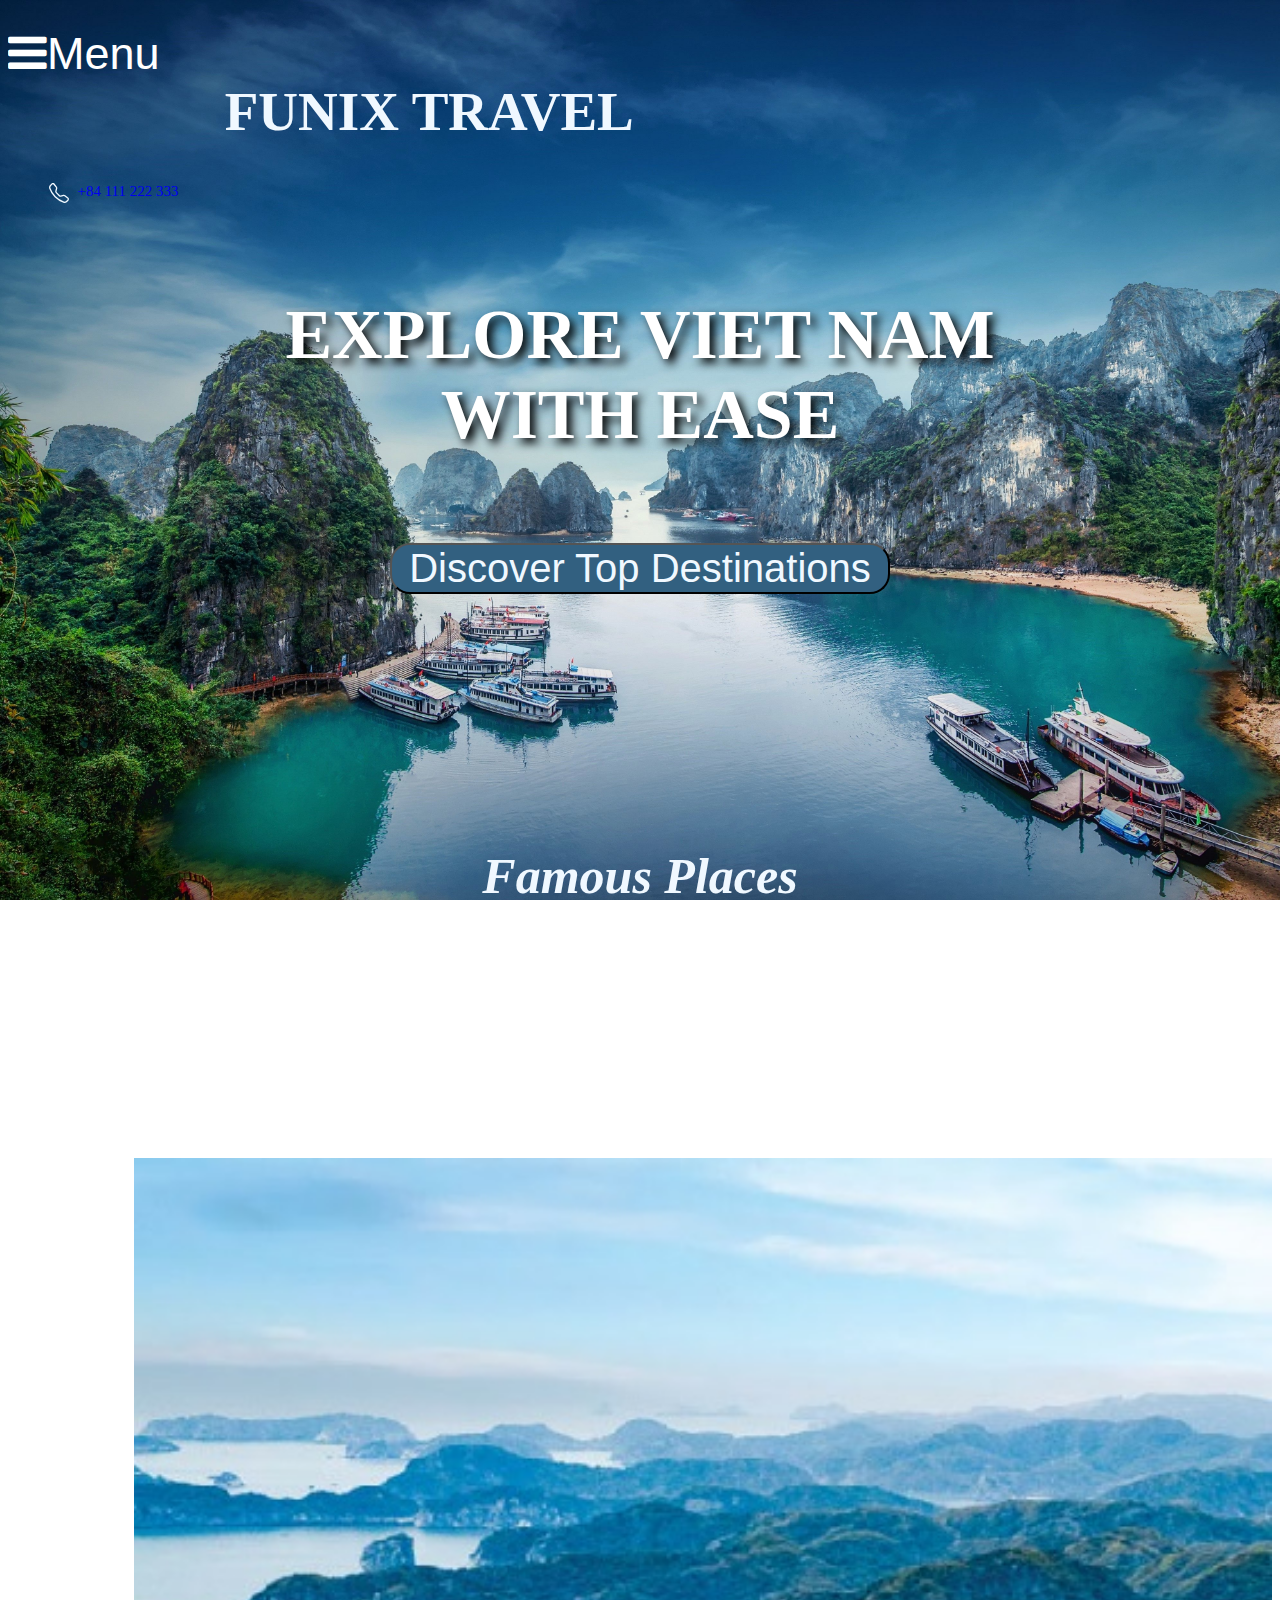
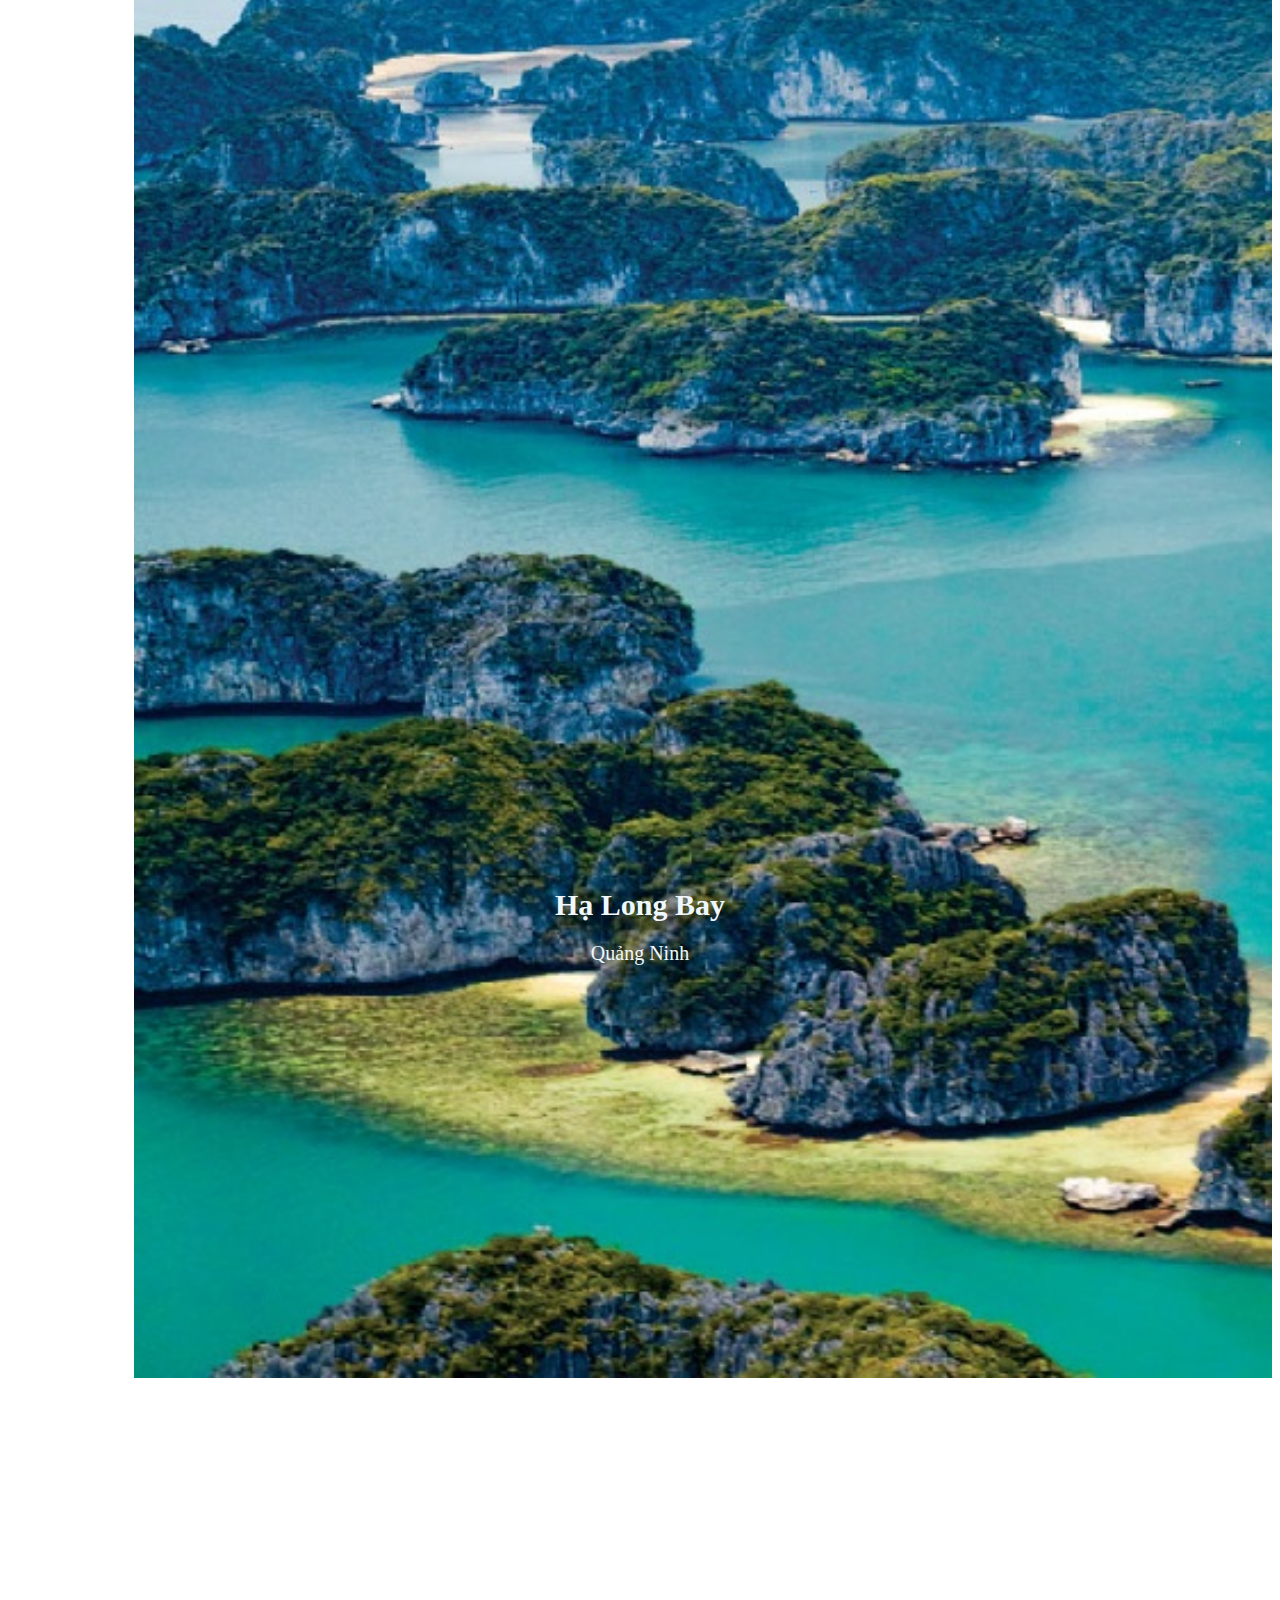
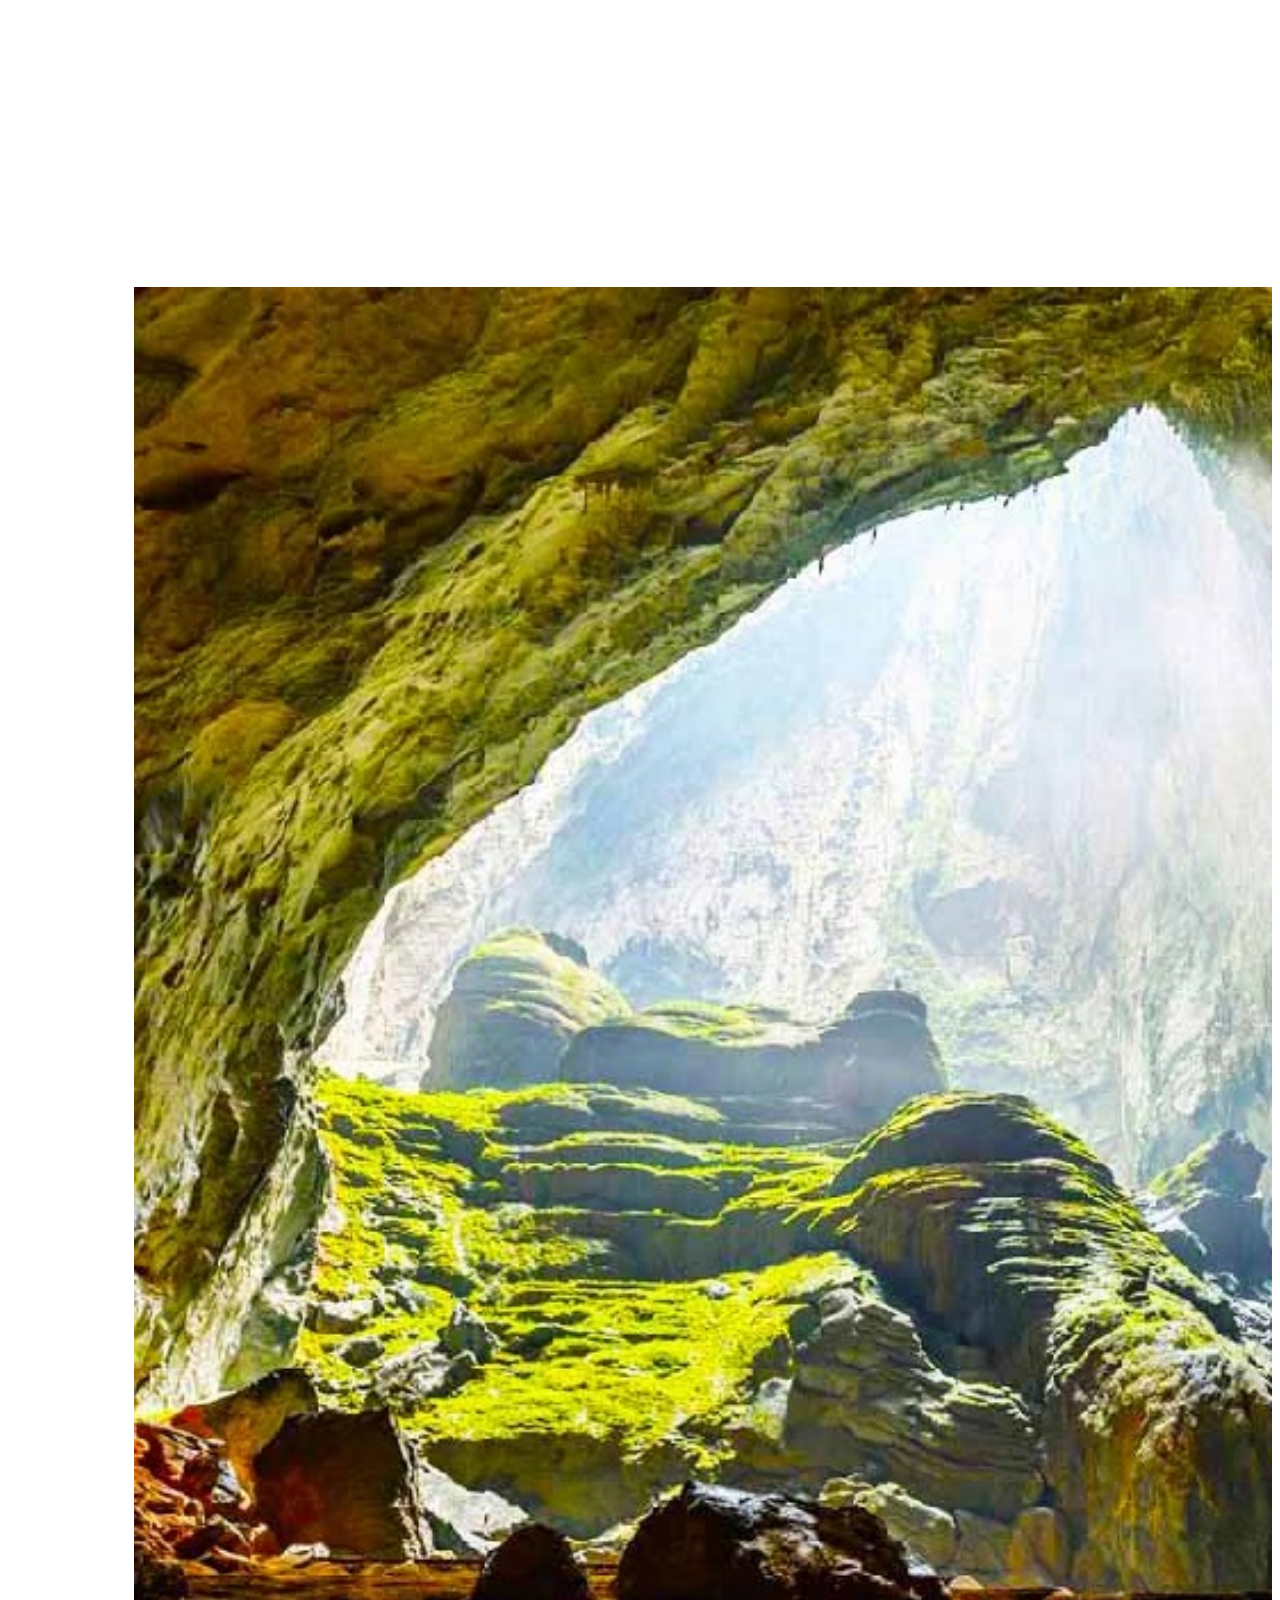
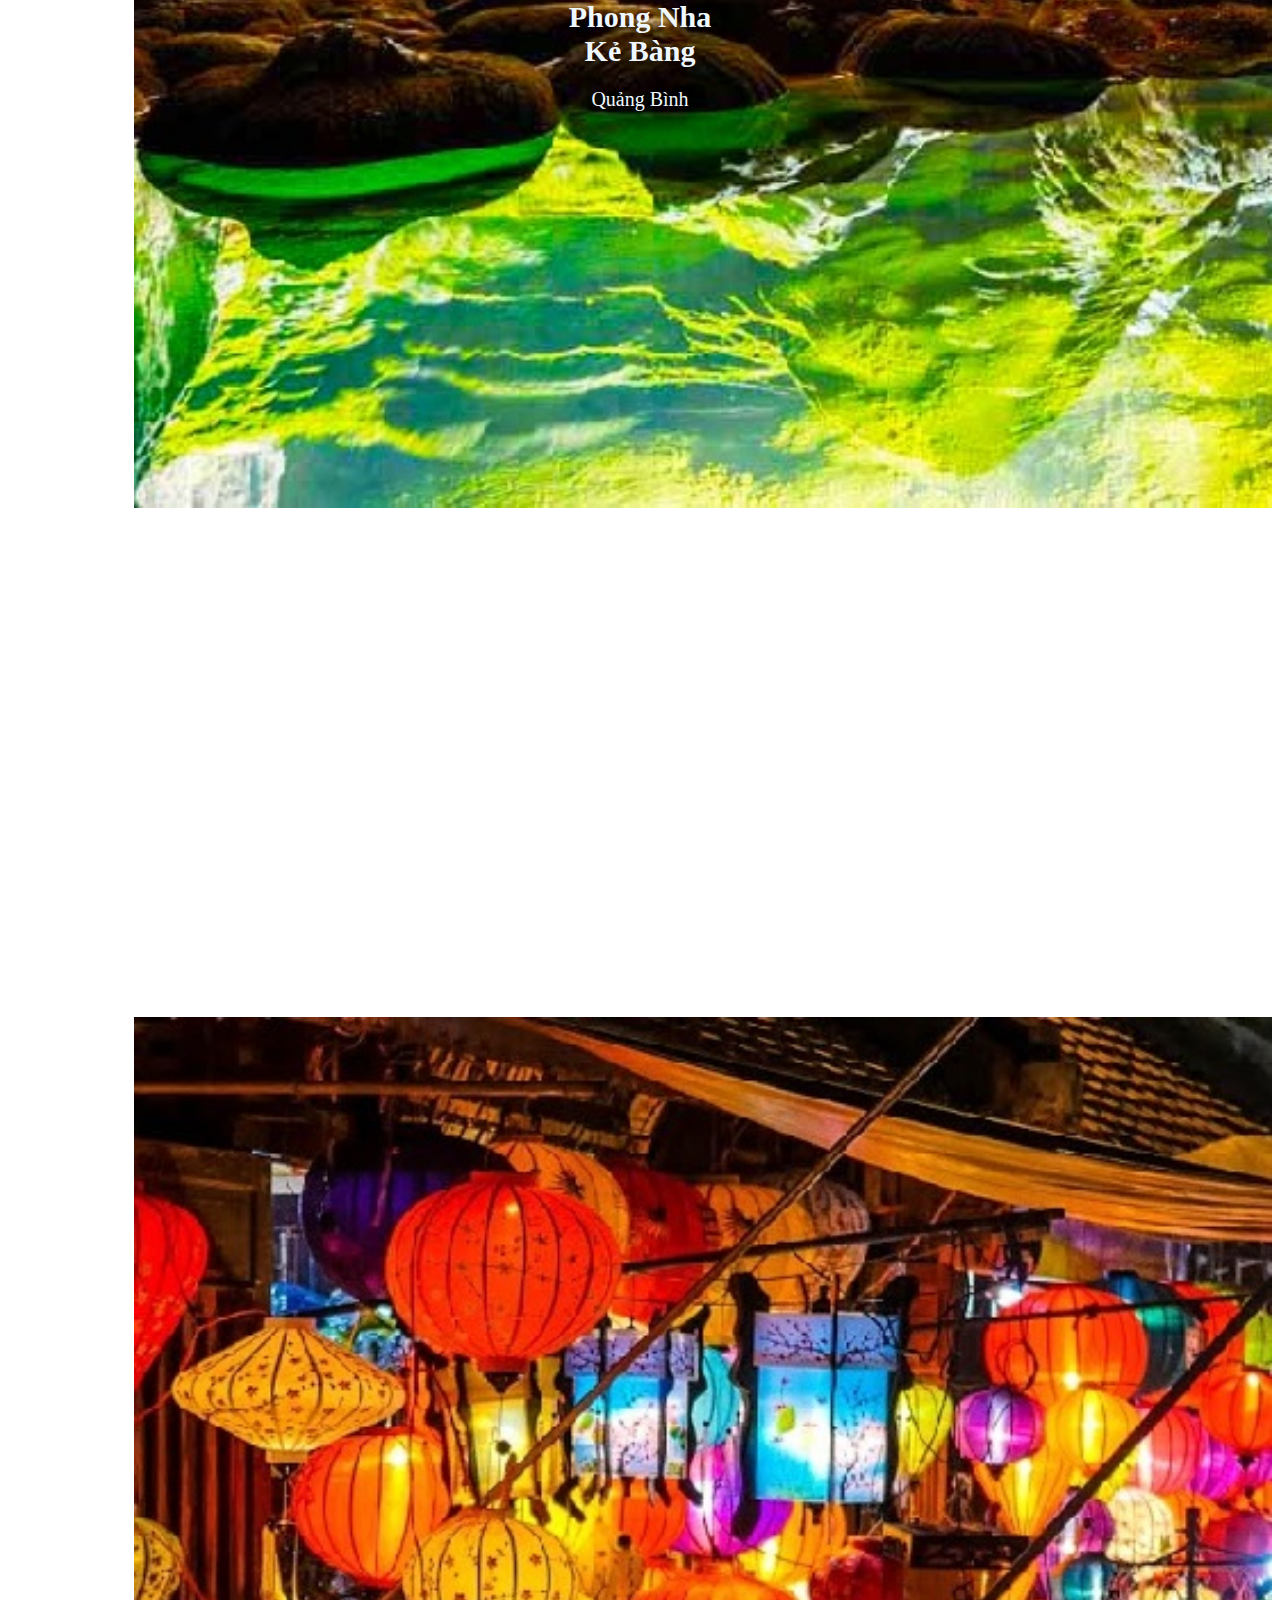
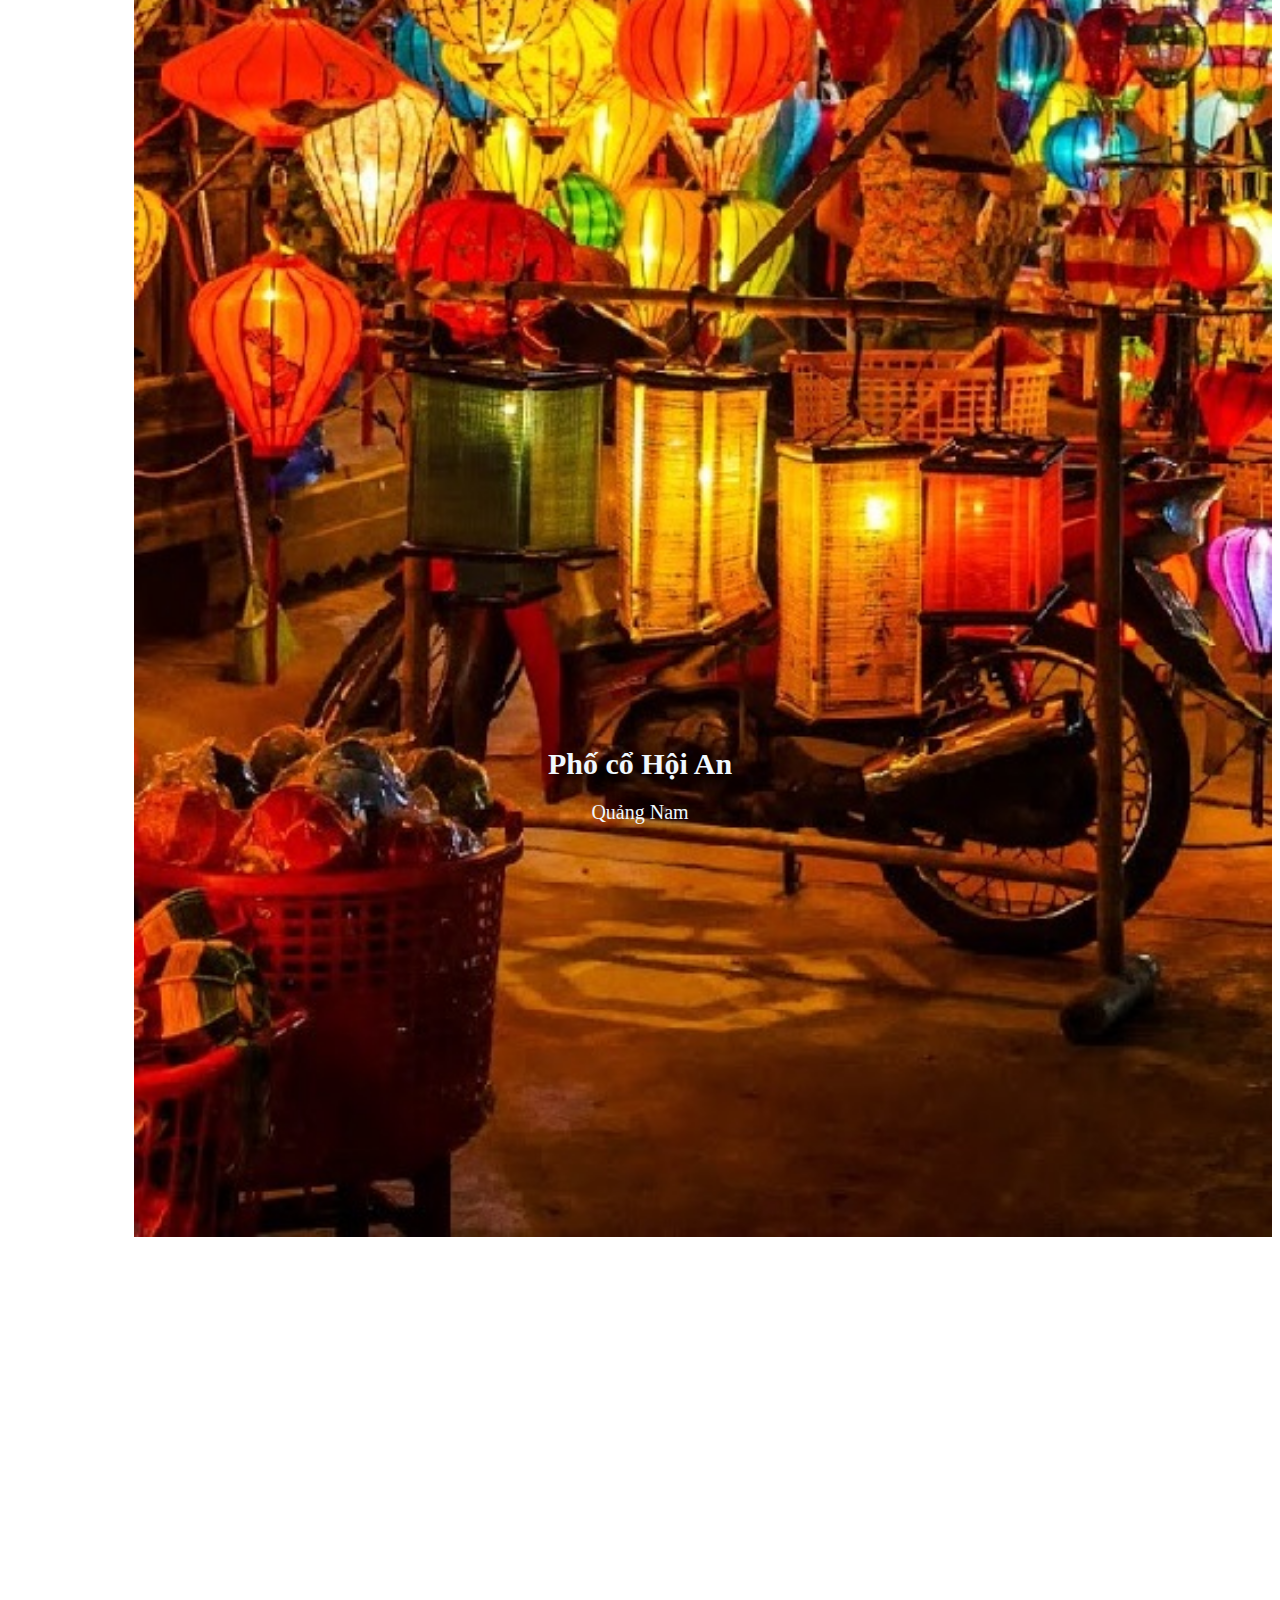
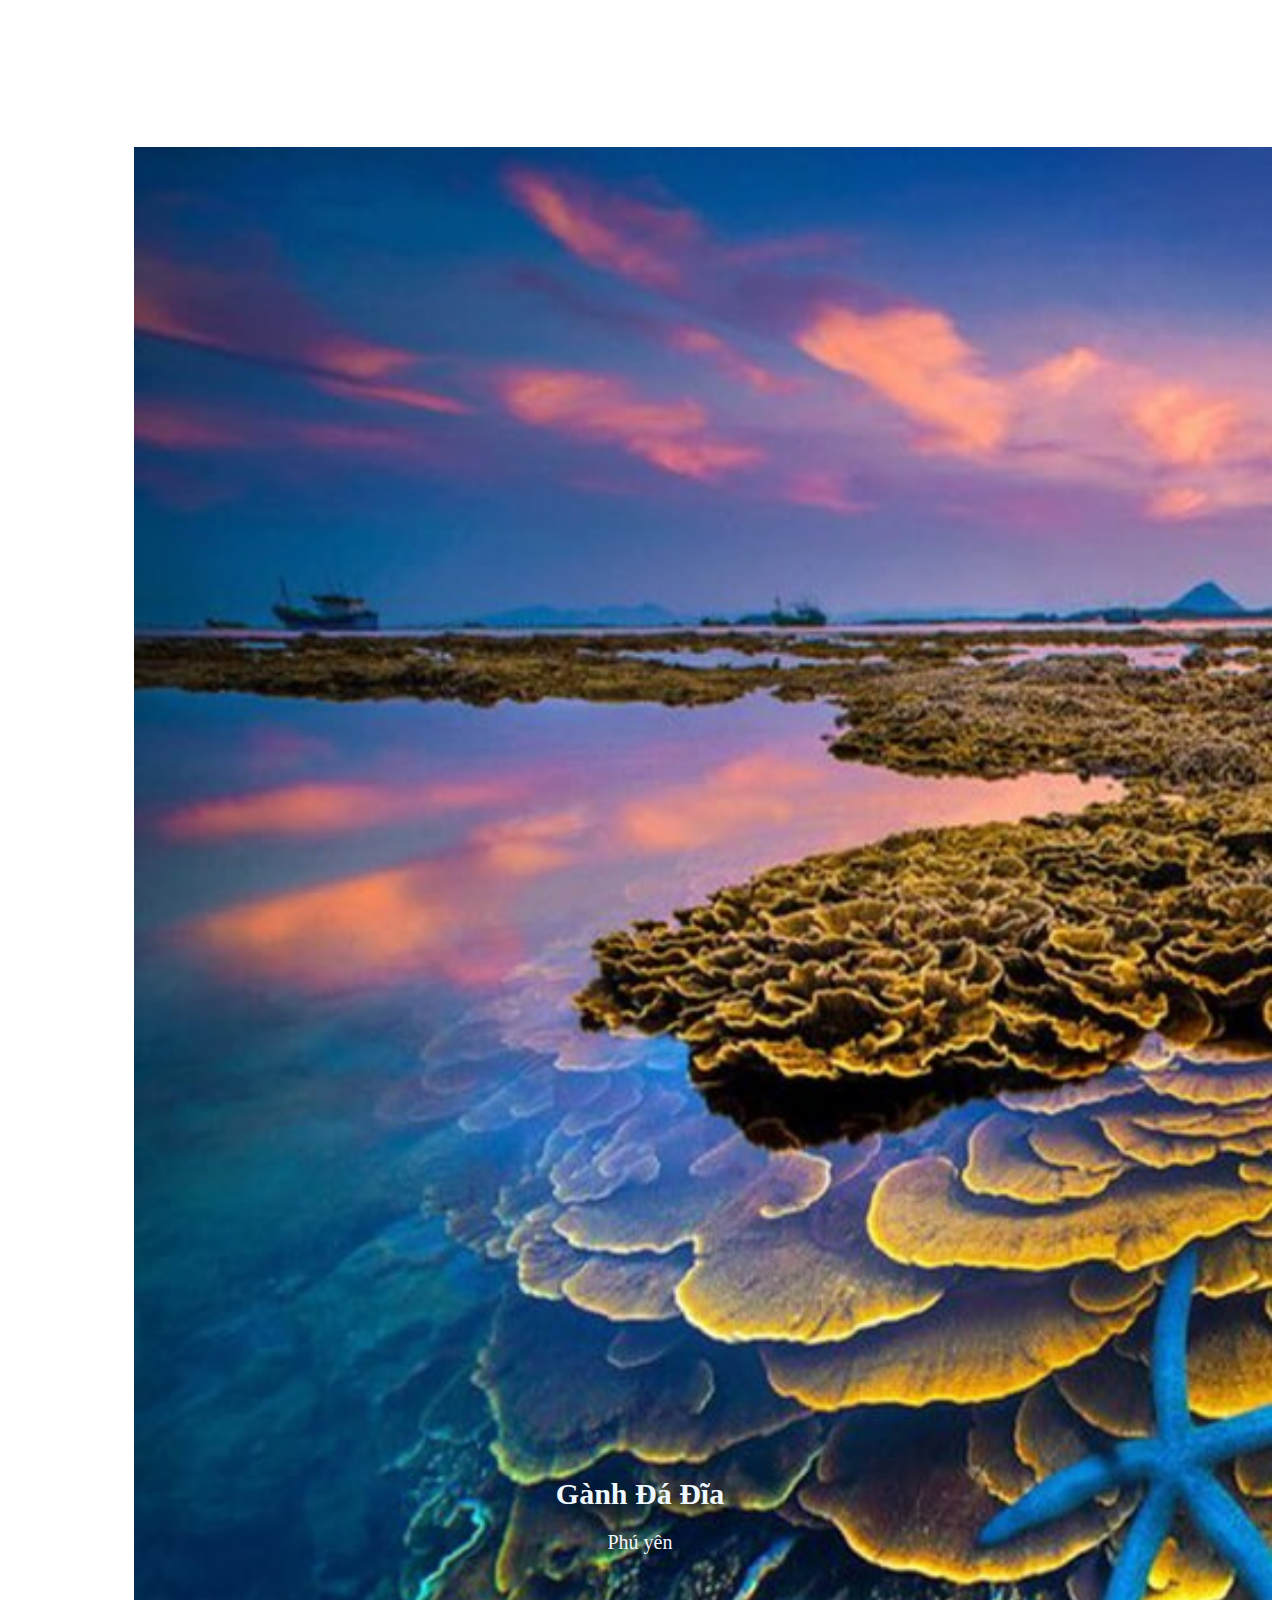
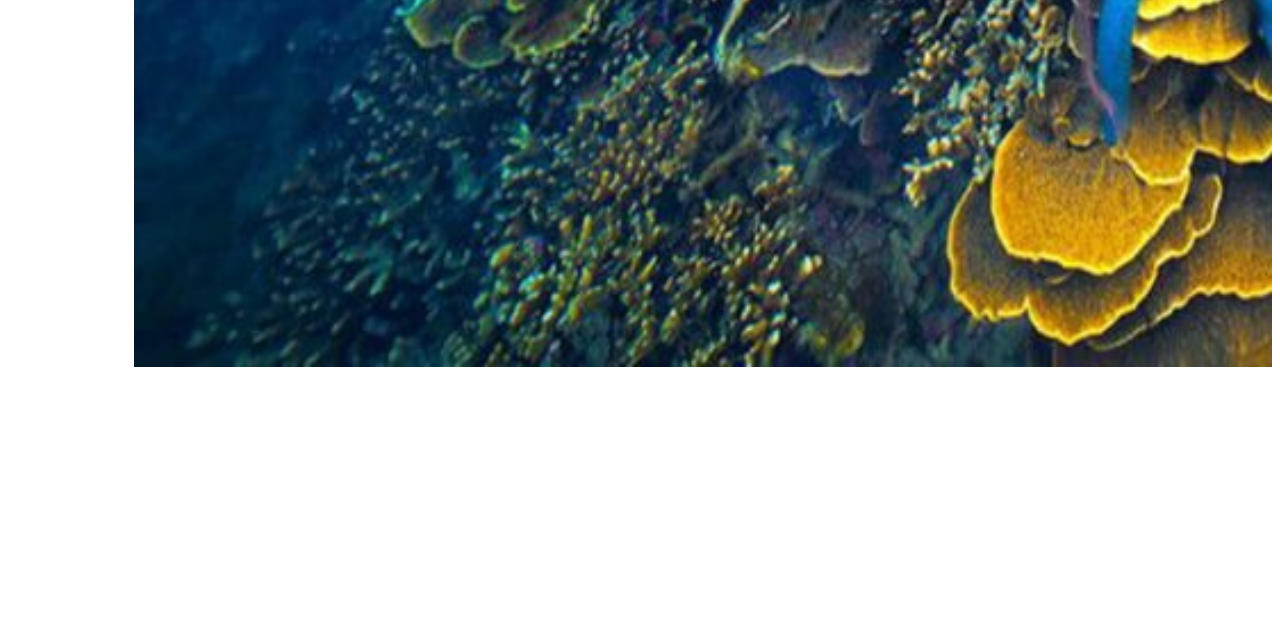
==== index.html @ 1f288186 "upload code to website" ====
<!DOCTYPE html>
<html lang="en">
<head>
    <meta charset="UTF-8">
    <meta http-equiv="X-UA-Compatible" content="IE=edge">
    <meta name="viewport" content="width=device-width, initial-scale=1.0">
    <title>Travel in Viet Nam</title>
    <!--Bootstrap-->
    <link href="https://cdn.jsdelivr.net/npm/bootstrap@5.1.3/dist/css/bootstrap.min.css" rel="stylesheet" integrity="sha384-1BmE4kWBq78iYhFldvKuhfTAU6auU8tT94WrHftjDbrCEXSU1oBoqyl2QvZ6jIW3" crossorigin="anonymous">
    <!--CSS file-->
    <link rel="stylesheet" href="css/Desktop.css">
    <link rel="stylesheet" href="css/Tablet.css">
    <link rel="stylesheet" href="css/Mobile.css">
    <!-- Add icon library -->
    <link rel="stylesheet" href="https://cdnjs.cloudflare.com/ajax/libs/font-awesome/4.7.0/css/font-awesome.min.css">
</head>
<body>
    <nav>
        <div class="row">
            <div class="col-2">
                <div class="dropdown">
                    <button onclick="myFunction()" class="dropbtn"><i class="fa fa-bars"></i>Menu</button>
                    <div id="myDropdown" class="dropdown-content">
                        <a href="#">home</a>
                        <a href="SignUp.html">sign up</a>
                        <a href="LogIn.html">log in</a>
                        <a href="OurService.html">our services</a>
                        <a href="#">our tour</a>
                    </div>
                </div>
            </div>
            <div class="col-8 nav_col">
                <h2>funix travel</h2>
            </div>
            <div class="col-2 nav_col">
                <a href="#">
                    <svg xmlns="http://www.w3.org/2000/svg" class="bi bi-telephone" id="tele-icon" viewBox="0 0 16 16">
                        <path d="M3.654 1.328a.678.678 0 0 0-1.015-.063L1.605 2.3c-.483.484-.661 1.169-.45 1.77a17.568 17.568 0 0 0 4.168 6.608 17.569 17.569 0 0 0 6.608 4.168c.601.211 1.286.033 1.77-.45l1.034-1.034a.678.678 0 0 0-.063-1.015l-2.307-1.794a.678.678 0 0 0-.58-.122l-2.19.547a1.745 1.745 0 0 1-1.657-.459L5.482 8.062a1.745 1.745 0 0 1-.46-1.657l.548-2.19a.678.678 0 0 0-.122-.58L3.654 1.328zM1.884.511a1.745 1.745 0 0 1 2.612.163L6.29 2.98c.329.423.445.974.315 1.494l-.547 2.19a.678.678 0 0 0 .178.643l2.457 2.457a.678.678 0 0 0 .644.178l2.189-.547a1.745 1.745 0 0 1 1.494.315l2.306 1.794c.829.645.905 1.87.163 2.611l-1.034 1.034c-.74.74-1.846 1.065-2.877.702a18.634 18.634 0 0 1-7.01-4.42 18.634 18.634 0 0 1-4.42-7.009c-.362-1.03-.037-2.137.703-2.877L1.885.511z"/>
                    </svg>
                </a>
                <span id="sdt"><a href="#">+84 111 222 333</a></span>
            </div>
        </div>
    </nav>
    <main>
        <h1>Explore Viet Nam<br>with ease</h1>
        <a href="TravelPlace.html" style="text-decoration: none;"><button>Discover Top Destinations</button></a>
    </main>
    <footer>
        <h3>Famous Places</h3>
        <div class="row">
            <div class="famous-place col-md-6 col-lg-3">
                <img class="f-img" src="/image/Ha Long bay.jpg" alt="Ha long img">
                <div class="famous-location">
                    <p class="location-txt1">Hạ Long Bay</p>
                    <p class="location-txt2">Quảng Ninh</p>
                    <a href="#"><button class="location-btn">SHOW TRIP</button></a>
                </div>
            </div>
            <div class="famous-place col-md-6 col-lg-3">
                <img class="f-img" src="/image/Phong Nha-Ke Bang.jpg" alt="Phong Nha Ke bang img">
                <div class="famous-location">
                    <p class="location-txt1">Phong Nha<br>Kẻ Bàng</p>
                    <p class="location-txt2">Quảng Bình</p>
                    <a href="#"><button class="location-btn">SHOW TRIP</button></a>
                </div>
            </div>
            <div class="famous-place col-md-6 col-lg-3">
                <img class="f-img" src="/image/Hoi An ancient town.jpg" alt="hoi an img">
                <div class="famous-location">
                    <p class="location-txt1">Phố cổ Hội An</p>
                    <p class="location-txt2">Quảng Nam</p>
                    <a href="#"><button class="location-btn">SHOW TRIP</button></a>
                </div>
            </div>
            <div class="famous-place col-md-6 col-lg-3">
                <img class="f-img" src="/image/Phu Yen.jpg" alt="phu yen img">
                <div class="famous-location">
                    <p class="location-txt1">Gành Đá Đĩa</p>
                    <p class="location-txt2">Phú yên</p>
                    <a href="#"><button class="location-btn">SHOW TRIP</button></a>
                </div>
            </div>  
        </div>
    </footer>
    
    <!--Dropdown-->
    <script>
        /* When the user clicks on the button, 
        toggle between hiding and showing the dropdown content */
        function myFunction() {
          document.getElementById("myDropdown").classList.toggle("show");
        }
        
        // Close the dropdown if the user clicks outside of it
        window.onclick = function(event) {
          if (!event.target.matches('.dropbtn')) {
            var dropdowns = document.getElementsByClassName("dropdown-content");
            var i;
            for (i = 0; i < dropdowns.length; i++) {
              var openDropdown = dropdowns[i];
              if (openDropdown.classList.contains('show')) {
                openDropdown.classList.remove('show');
              }
            }
          }
        }
    
    </script>
    <!--bootstrap-->
    <script src="https://cdn.jsdelivr.net/npm/bootstrap@5.1.3/dist/js/bootstrap.bundle.min.js" integrity="sha384-ka7Sk0Gln4gmtz2MlQnikT1wXgYsOg+OMhuP+IlRH9sENBO0LRn5q+8nbTov4+1p" crossorigin="anonymous"></script>
    <script src="https://cdn.jsdelivr.net/npm/@popperjs/core@2.10.2/dist/umd/popper.min.js" integrity="sha384-7+zCNj/IqJ95wo16oMtfsKbZ9ccEh31eOz1HGyDuCQ6wgnyJNSYdrPa03rtR1zdB" crossorigin="anonymous"></script>
    <script src="https://cdn.jsdelivr.net/npm/bootstrap@5.1.3/dist/js/bootstrap.min.js" integrity="sha384-QJHtvGhmr9XOIpI6YVutG+2QOK9T+ZnN4kzFN1RtK3zEFEIsxhlmWl5/YESvpZ13" crossorigin="anonymous"></script>
</body>
</html>
---- css/Desktop.css ----
@media  (min-width:992px) {
    .dropbtn {
        background-color: transparent;
        color: white;
        padding: 0;
        font-size: 45px;
        border: none;
        cursor: pointer;
        position: static;
        overflow: auto;
    }
    .dropdown-content {
        display: none;
        position: static;
        background-color: transparent;
        min-width: 200px;
        overflow: auto;
        box-shadow: 0px 8px 16px 0px rgba(0,0,0,0.2);
        z-index: 1;
    }
    .dropbtn:hover, .dropbtn:focus {
        background-color: #326080;
    }
      
    .dropdown-content a {
        color: aliceblue;
        padding: 0;
        text-decoration:none;
        display: block;
    }
    .dropdown {
        position: relative;
        top: 20px;
    }
    .dropdown a:hover {background-color: #326080;}
    .dropdown a {
        text-transform: uppercase;
        font-size: 30px;
    }
    .show {display: block;}

    nav h2 {
        color: aliceblue;
        text-transform: uppercase;
        font-weight: bold;
        text-align: center;
        margin-bottom: 0;
        margin-top: 20px;
        font-size: 55px;
    }
    #tele-icon {
        fill: aliceblue;
        width: 20px; 
        height: 20px;
        position: absolute;
        top: 40px;
        right: 150px;
    }
    .nav_col a {
        text-decoration: none;

    }
    #sdt {
        font-size: 15px;
        position: absolute;
        right: 40px;
        top: 40px
    }
    main h1 {
        color: white;
        text-transform: uppercase;
        text-align: center;
        text-shadow: 5px 5px 10px black;
        margin: 12% auto 7% auto;
        font-size: 70px;
    }
    main button {
        display: block;
        margin: 0 auto 20% auto;
        color: aliceblue;
        background-color: #326080;
        border-radius: 20px;
        width: 500px;
        height: auto;
        font-size: 40px;
    }
    footer h3 {
        color: aliceblue;
        text-align: center;
        font-size: 50px;
        font-style: oblique;
        margin-bottom: 0;
    }
    .f-img {
        width: 90%;
        margin: 15% 5%;
        padding: 5%;
        transition: transform 1s;
    }
    .famous-place {
        position: relative;
    }
    .famous-location {
        position: absolute;
        top: 70%;
        left: 50%;
        transform: translate(-50%, -50%);
    }
    .location-txt1 {
        color: aliceblue;
        font-size: 30px ;
        text-shadow: 10px 10px 20px black;  
        text-align: center;  
        margin-bottom: 10%;
        font-weight: bold;
    }
    .location-txt2 {
        color: aliceblue;
        font-size: 20px;
        text-shadow: 10px 10px 20px black;
        text-align: center;
    }
    .location-btn {
        display: block;
        margin: 0 auto;
        color: aliceblue;
        background-color: #326080;
        border-radius: 20px;
        font-size: 20px;
        visibility: hidden;
    }
    .famous-place:hover .f-img {
        transform: scale(1.2);
    }
    .famous-place:hover .famous-location{
        position:absolute;
        top:50%;
    }
    .famous-place:hover .famous-location .location-txt1 {
        font-size: 35px ;
    }
    .famous-place:hover .famous-location .location-txt2 {
        font-size: 25px ;
    }
    .famous-place:hover .famous-location a .location-btn {
        visibility: visible;
    }
}
---- css/Tablet.css ----
@media screen and (max-width: 991px) and (min-width: 768px){
    .dropbtn {
        background-color: transparent;
        color: white;
        padding: 0;
        font-size: 35px;
        border: none;
        cursor: pointer;
        position: static;
        overflow: auto;
    }
    .dropdown-content {
        display: none;
        position: static;
        background-color: transparent;
        min-width: 200px;
        overflow: auto;
        box-shadow: 0px 8px 16px 0px rgba(0,0,0,0.2);
        z-index: 1;
    }
    .dropbtn:hover, .dropbtn:focus {
        background-color: #326080;
    }
      
    .dropdown-content a {
        color: aliceblue;
        padding: 0;
        text-decoration:none;
        display: block;
    }
    .dropdown {
        position: relative;
        top: 20px;
    }
    .dropdown a:hover {background-color: #326080;}
    .dropdown a {
        text-transform: uppercase;
        font-size: 3vw;
    }
    .show {display: block;}

    nav h2 {
        color: aliceblue;
        text-transform: uppercase;
        font-weight: bold;
        text-align: center;
        margin-bottom: 0;
        margin-top: 20px;
        font-size: 45px;
    }
    #tele-icon {
        fill: aliceblue;
        width: 25px; 
        height: 25px;
        position: absolute;
        right:30%;
        top: 35px;
    }
    #sdt {  
        visibility: hidden;
    }
    main h1 {
        color: white;
        text-transform: uppercase;
        text-align: center;
        text-shadow: 5px 5px 10px black;
        margin: 15% auto 5% auto;
        font-size: 60px;
    }
    main button {
        display: block;
        margin: 0 auto 20% auto;
        color: aliceblue;
        background-color: #326080;
        border-radius: 20px;
        width: 400px;
        height: auto;
        font-size: 30px;
    }
    footer h3 {
        color: aliceblue;
        text-align: center;
        font-size: 40px;
        font-style: oblique;
        margin-bottom: 0;
    }
    .f-img {
        width: 80%;
        margin: 15% 10%;
        padding: 5%;
        transition: transform 1s;
    }
     .f-img:hover{
        transform: scale(1.2);
    }
    .famous-place {
        position: relative;
    }
    .famous-location {
        position: absolute;
        top: 70%;
        left: 50%;
        transform: translate(-50%, -50%);
    }
    .location-txt1 {
        color: aliceblue;
        font-size: 3vw;
        text-shadow: 5px 5px 10px black;  
        text-align: center;  
        margin-bottom: 7%;
    }
    .location-txt2 {
        color: aliceblue;
        font-size: 2vw;
        text-shadow: 5px 5px 10px black;
        text-align: center;
    }
    .location-btn {
        display: block;
        margin: 0 auto;
        color: aliceblue;
        background-color: #326080;
        border-radius: 20px;
        font-size: 2vw;
        opacity: 0.5;
    }
    .famous-location:hover button{
        opacity: 1;
    }
}
---- css/Mobile.css ----
.col-1 {width: 8.33%;}
    .col-2 {width: 16.66%;}
    .col-3 {width: 25%;}
    .col-4 {width: 33.33%;}
    .col-5 {width: 41.66%;}
    .col-6 {width: 50%;}
    .col-7 {width: 58.33%;}
    .col-8 {width: 66.66%;}
    .col-9 {width: 75%;}
    .col-10 {width: 83.33%;}
    .col-11 {width: 91.66%;}
    .col-12 {width: 100%;}

body {
    background-image: url("/image/Vietnamese\ Landscape.jpg");
    background-repeat: no-repeat;
    background-attachment: fixed;
    background-size:cover;
    min-width: 350px;
}
nav div {
    padding: 0 !important;
    margin: 0 !important;
}
    
.nav_col {
    position: relative;
}
  /*Mobile*/
@media screen and (max-width: 767px) {
    .dropbtn {
        background-color: transparent;
        color: white;
        padding: 0;
        font-size: 4vw;
        border: none;
        cursor: pointer;
        position: static;
        overflow: auto;
    }
    .dropdown-content {
        display: none;
        position: static;
        background-color: transparent;
        min-width: 200px;
        overflow: auto;
        box-shadow: 0px 8px 16px 0px rgba(0,0,0,0.2);
        z-index: 1;
    }
    .dropbtn:hover, .dropbtn:focus {
        background-color: #326080;
    }
      
    .dropdown-content a {
        color: aliceblue;
        padding: 0;
        text-decoration:none;
        display: block;
    }
    .dropdown {
        position: relative;
        top: 10px;
    }
    .dropdown a:hover {background-color: #326080;}
    .dropdown a {
        text-transform: uppercase;
        font-size: 3vw;
    }
    .show {display: block;}

    nav h2 {
        color: aliceblue;
        text-transform: uppercase;
        font-weight: bold;
        text-align: center;
        margin-bottom: 0;
        margin-top: 10px;
        font-size: 5vw;
    }
    #tele-icon {
        fill: aliceblue;
        width: 4vw; 
        height: 4vw;
        position: absolute;
        right:30%;
        top: 18px;
    }
    #sdt {  
        visibility: hidden;
    }
    main h1 {
        color: white;
        text-transform: uppercase;
        text-align: center;
        text-shadow: 5px 5px 10px black;
        margin: 10% auto 5% auto;
        font-size: 9vw;
    }
    main button {
        display: block;
        margin: 0 auto 20% auto;
        color: aliceblue;
        background-color: #326080;
        border-radius: 20px;
        width: 50%;
        height: auto;
        font-size: 4vw;
    }
    footer h3 {
        color: aliceblue;
        text-align: center;
        font-size: 4vw;
        font-style: oblique;
        margin-bottom: 0;
    }
    .f-img {
        width: 80%;
        margin: 5% 10%;
        padding: 5%;
        transition: transform 1s;
    }
     .f-img:hover{
        transform: scale(1.2);
    }
    .famous-place {
        position: relative;
    }
    .famous-location {
        position: absolute;
        top: 70%;
        left: 50%;
        transform: translate(-50%, -50%);
    }
    .location-txt1 {
        color: aliceblue;
        font-size: 6vw;
        text-shadow: 5px 5px 10px black;  
        text-align: center;  
        margin-bottom: 7%;
    }
    .location-txt2 {
        color: aliceblue;
        font-size: 4vw;
        text-shadow: 5px 5px 10px black;
        text-align: center;
    }
    .location-btn {
        display: block;
        margin: 0 auto;
        color: aliceblue;
        background-color: #326080;
        border-radius: 20px;
        font-size: 5vw;
        opacity: 0.5;
    }
    .location-btn:hover {
        opacity: 1;
    } 
}
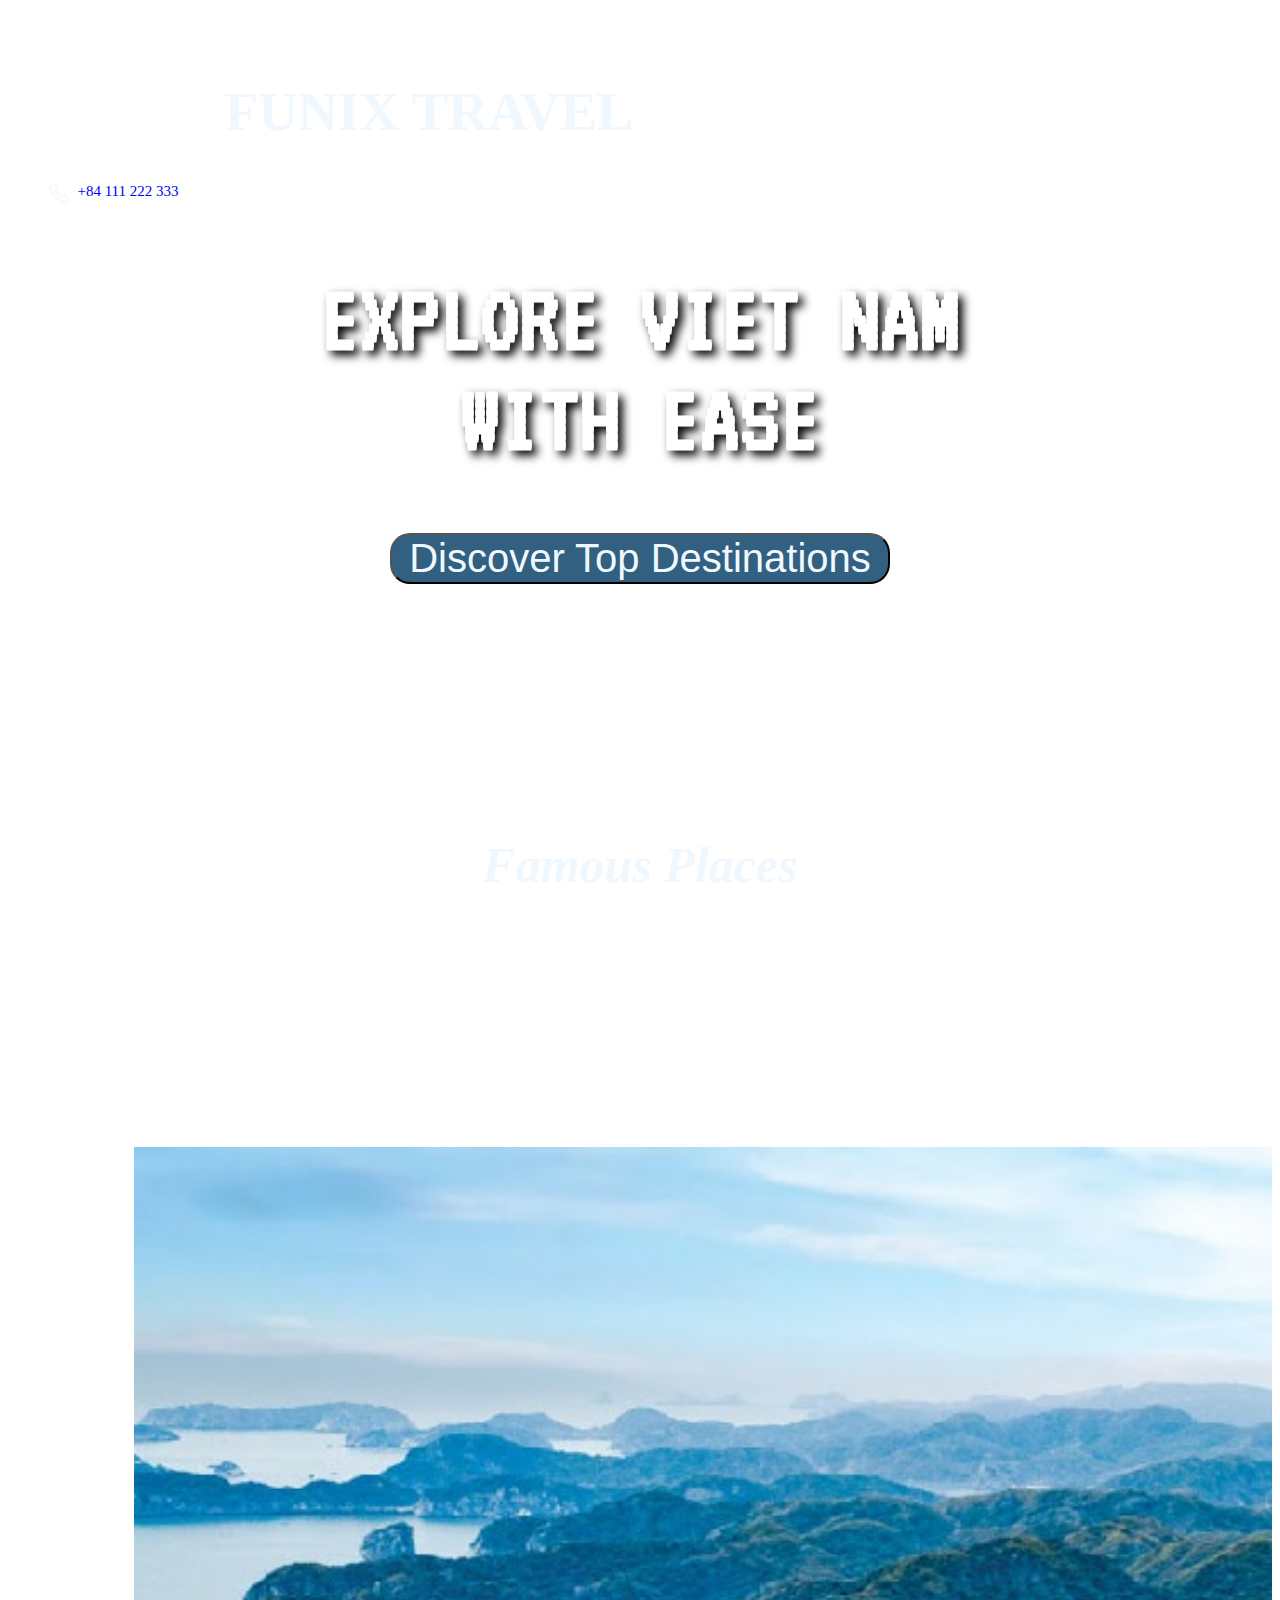
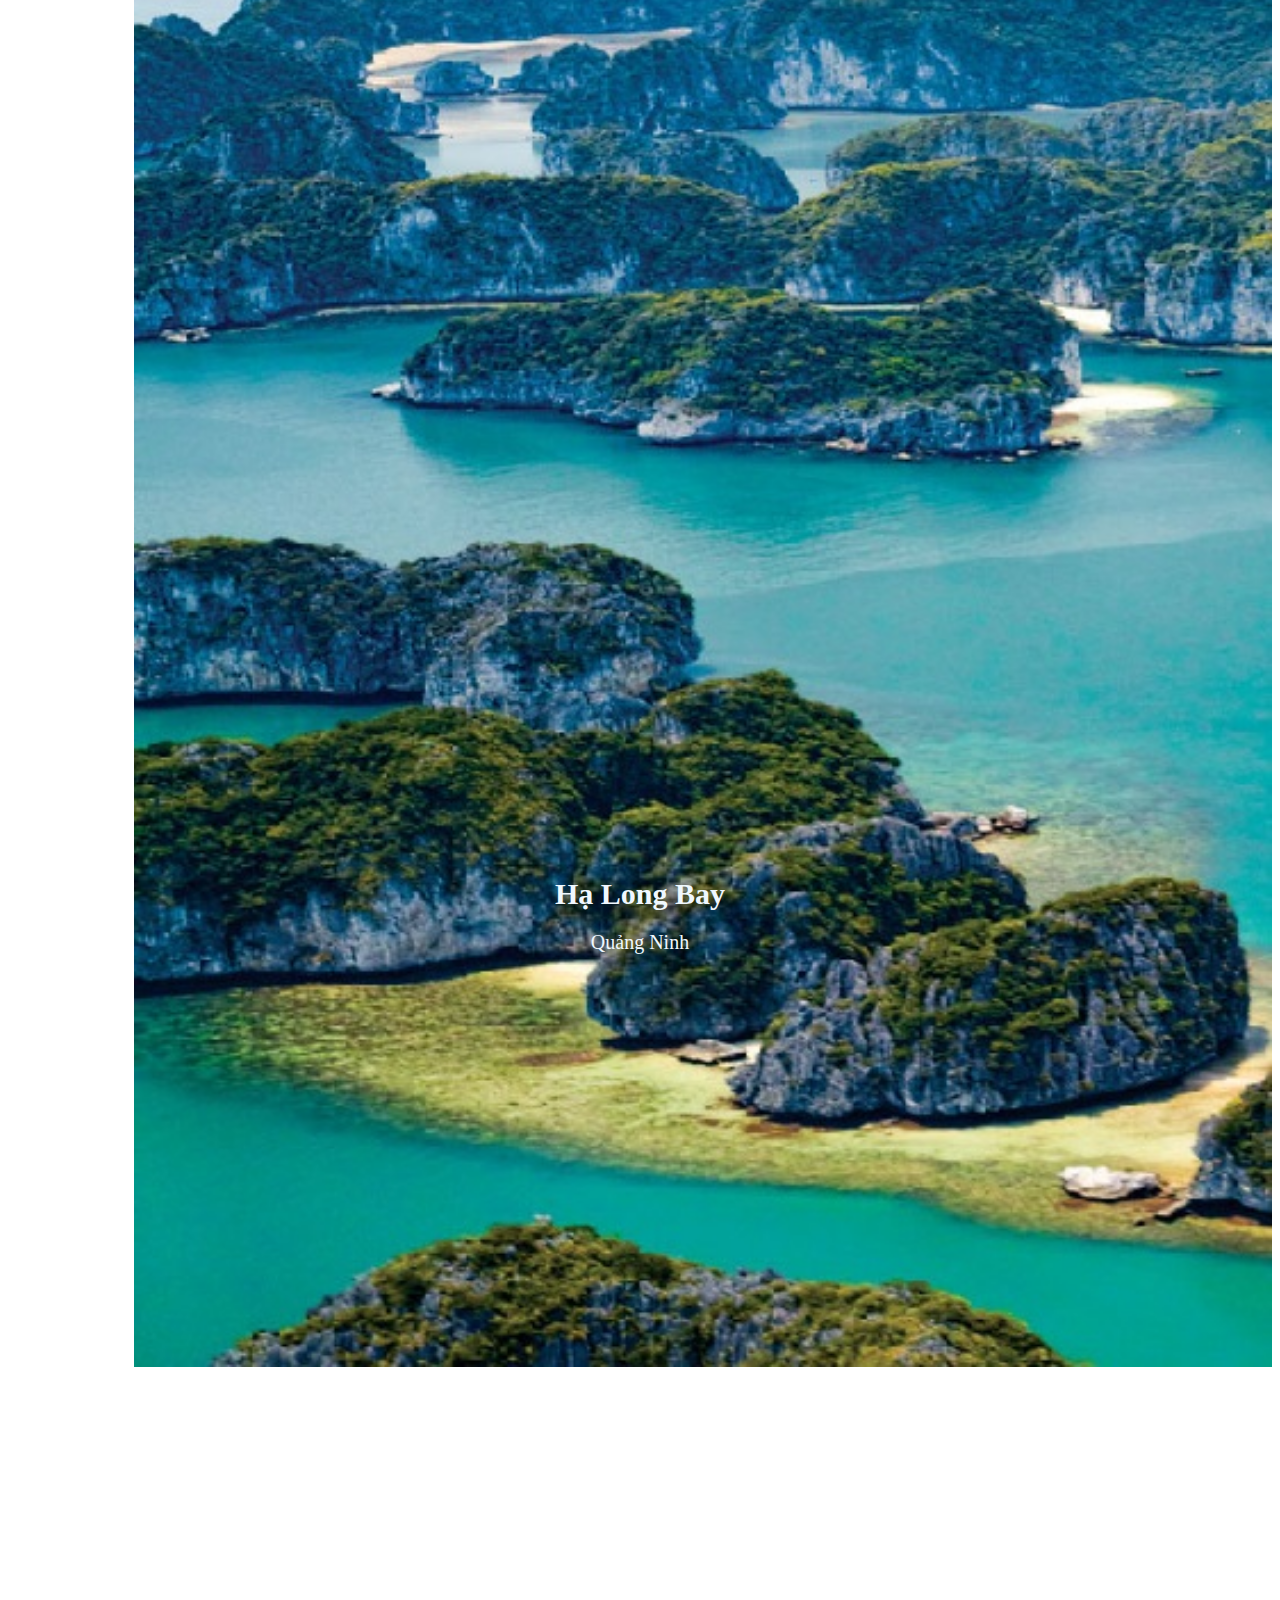
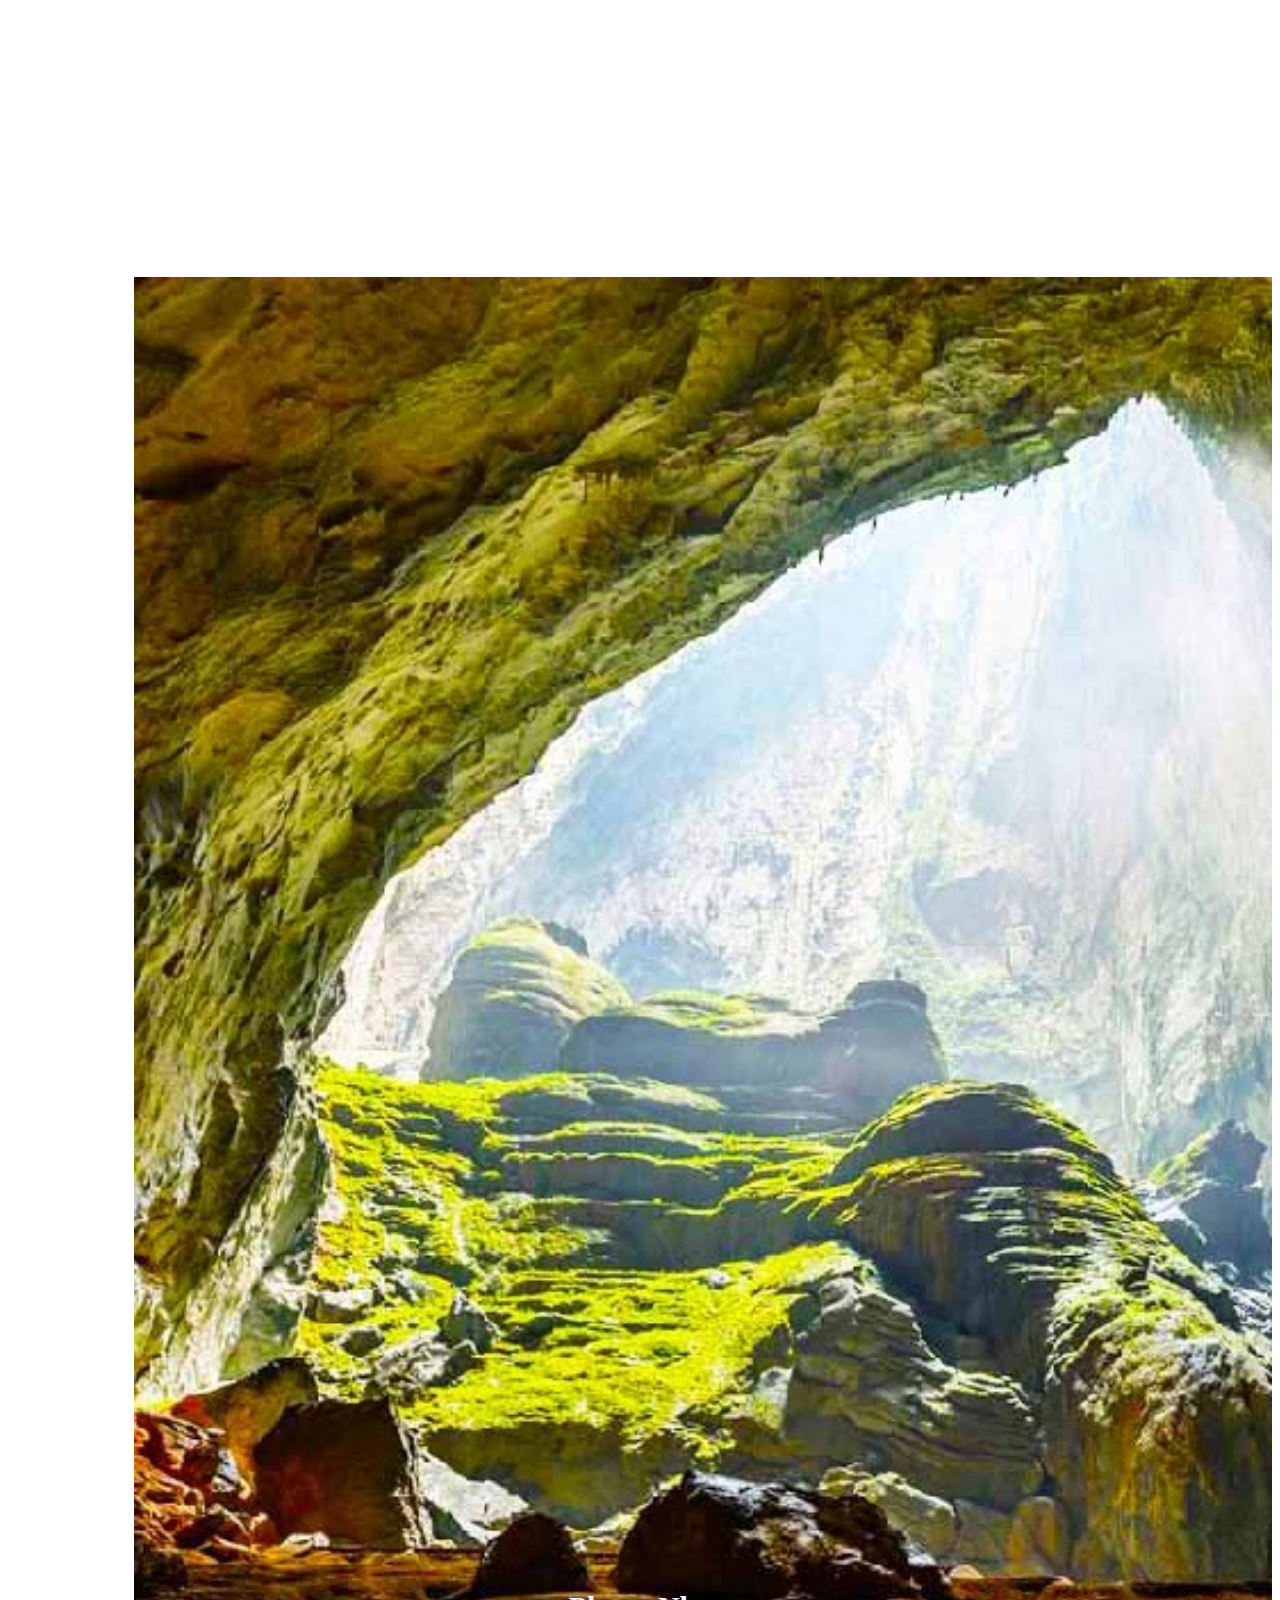
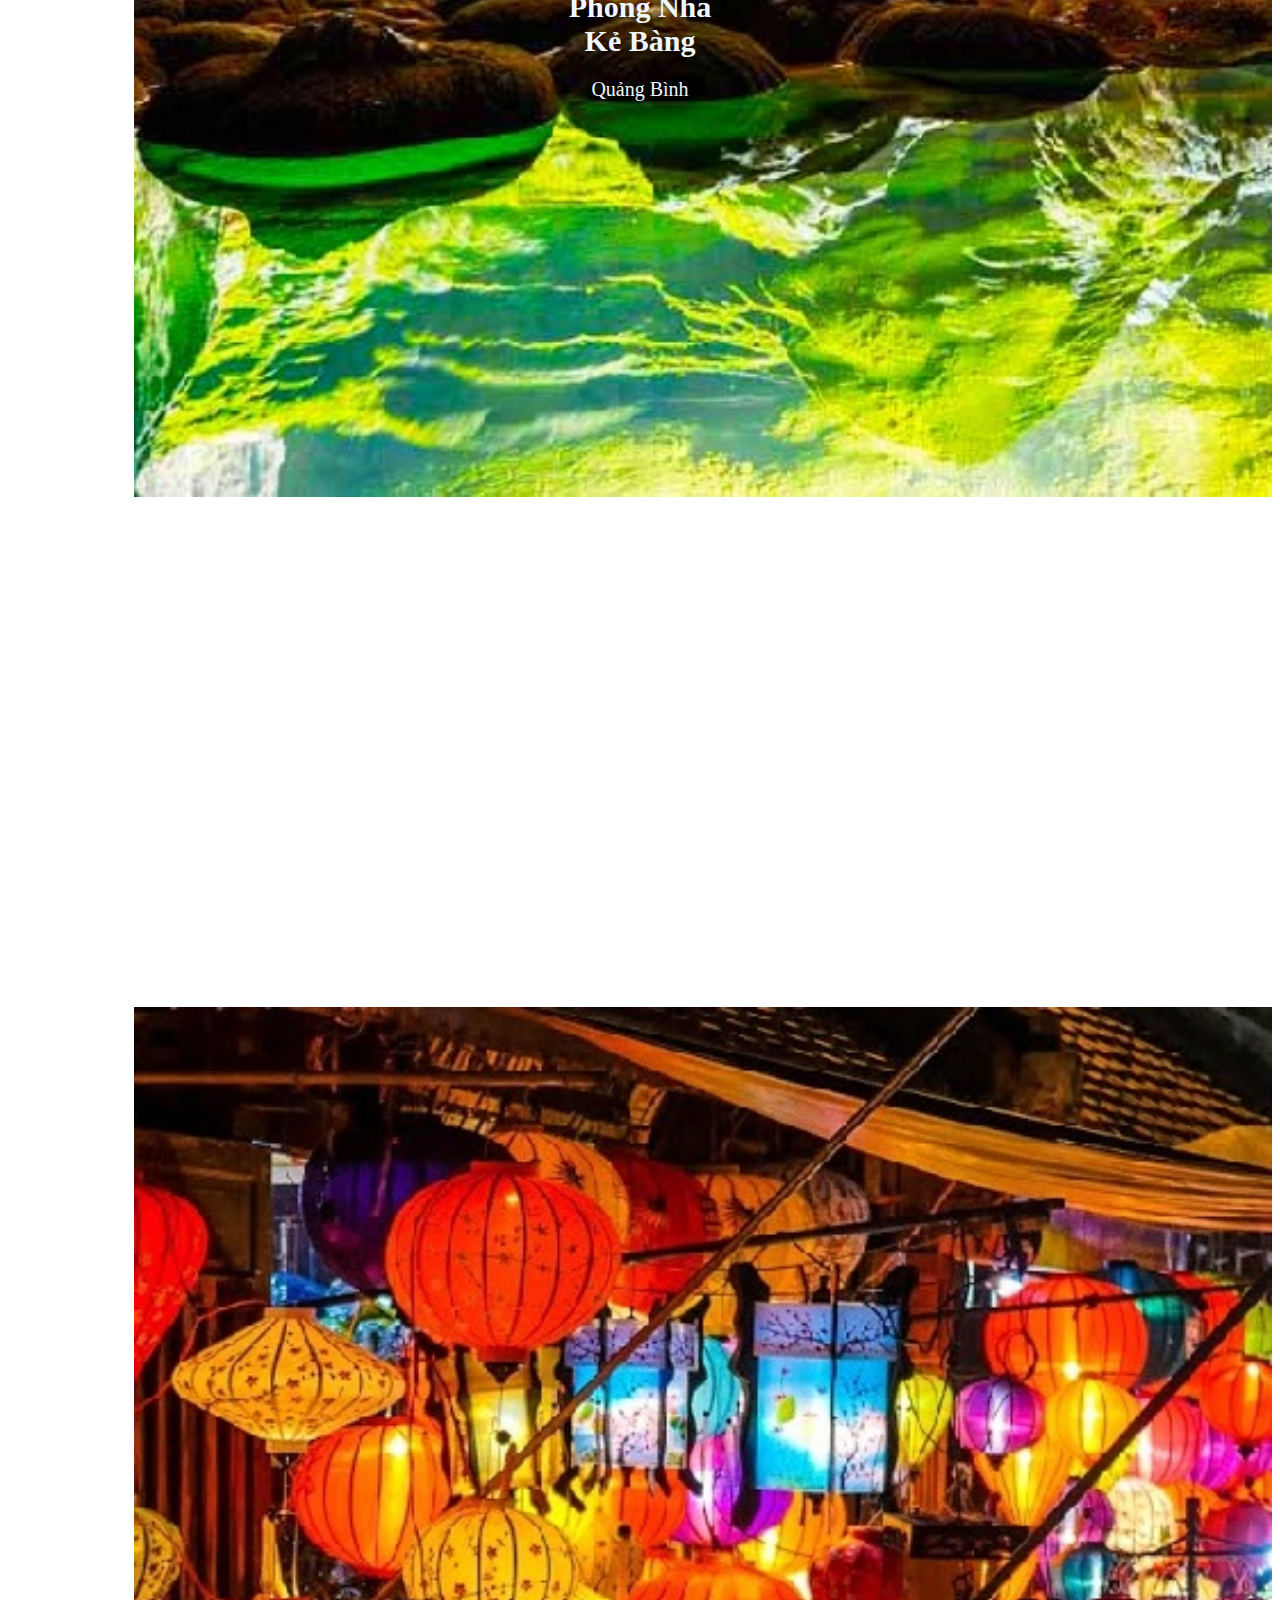
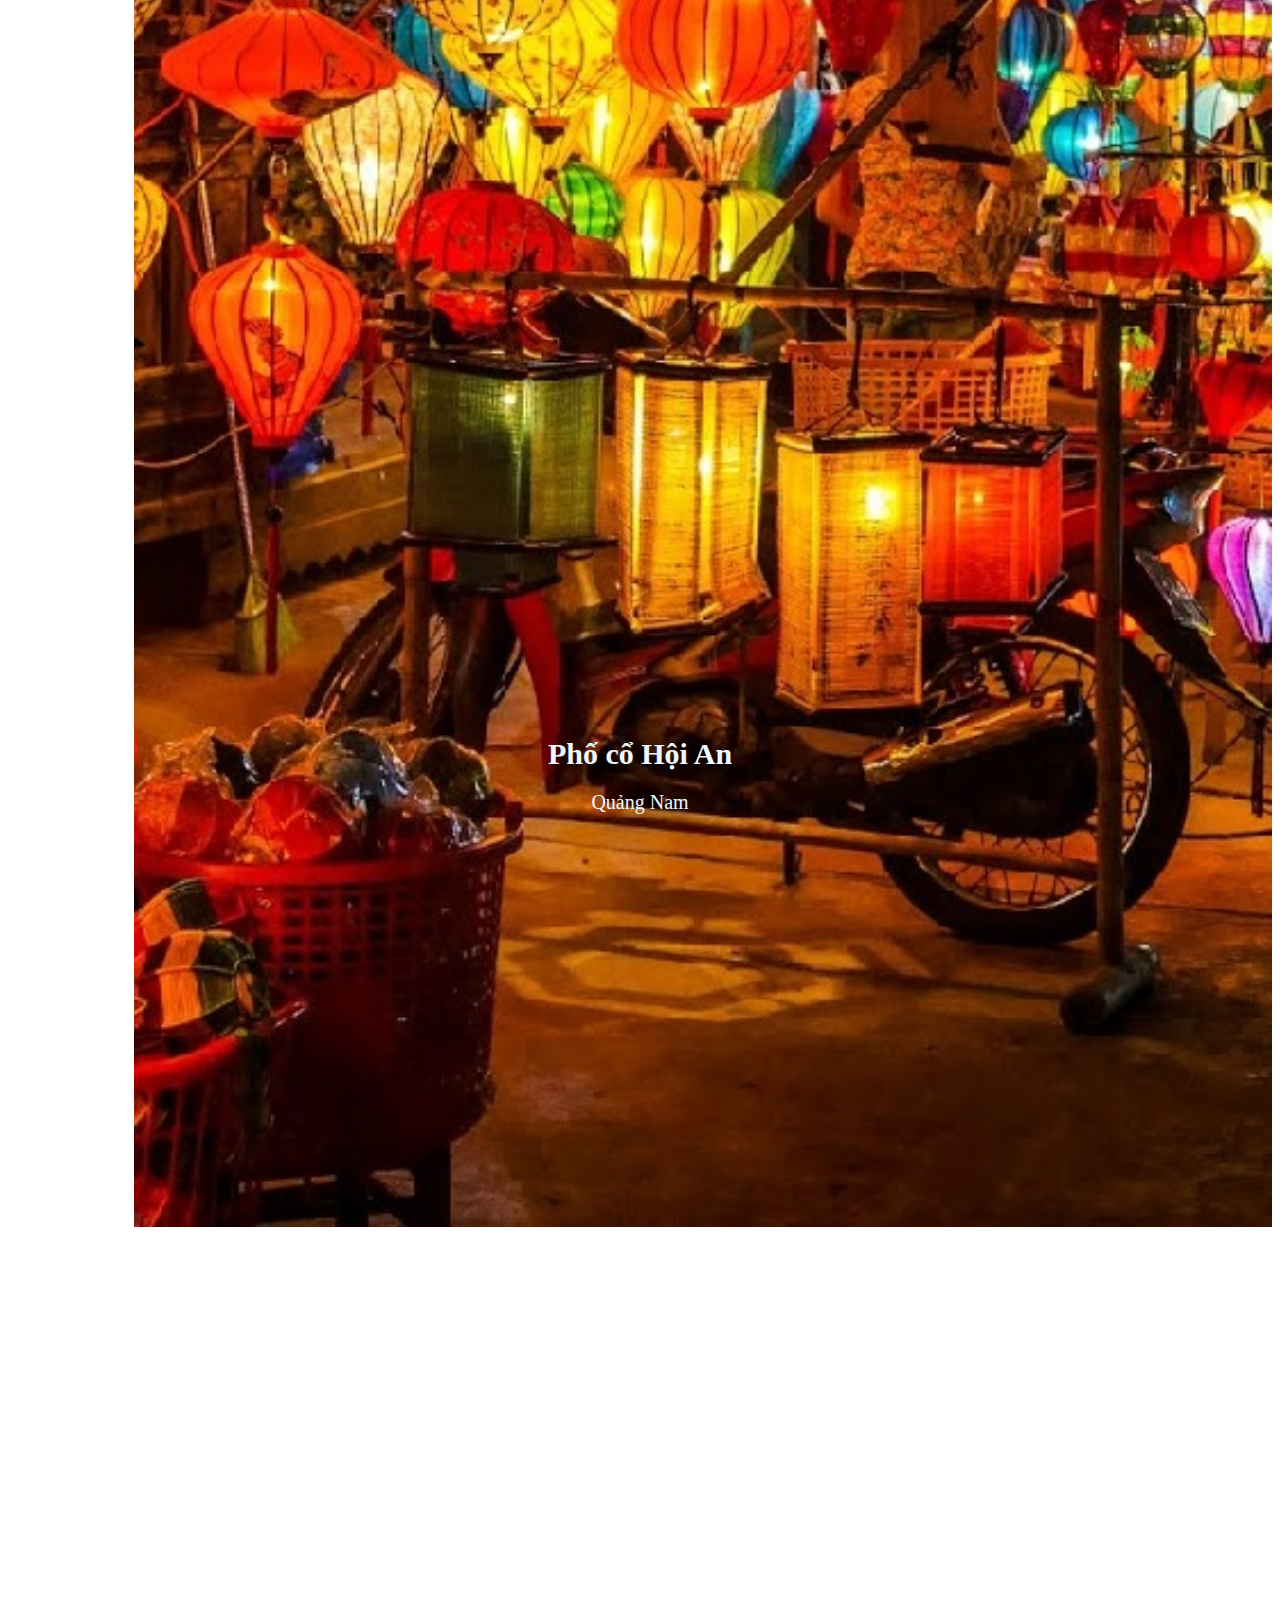
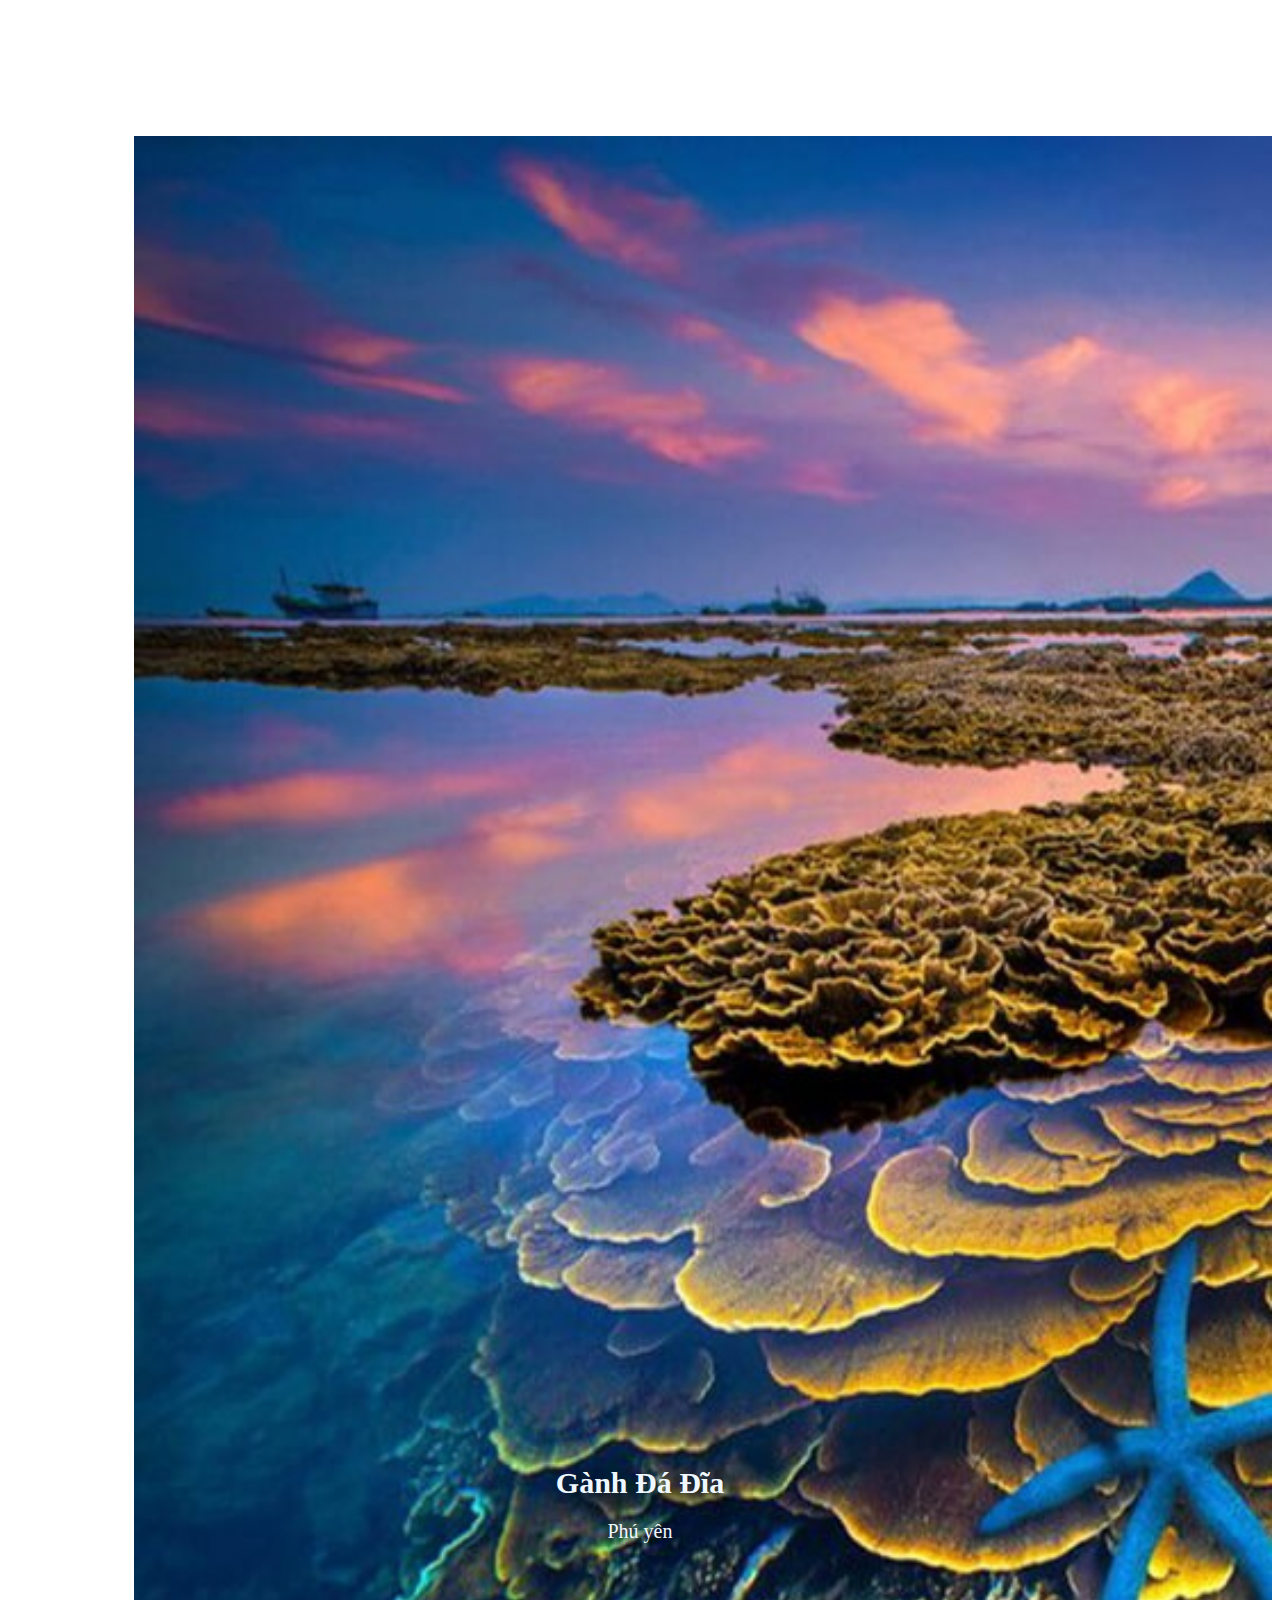
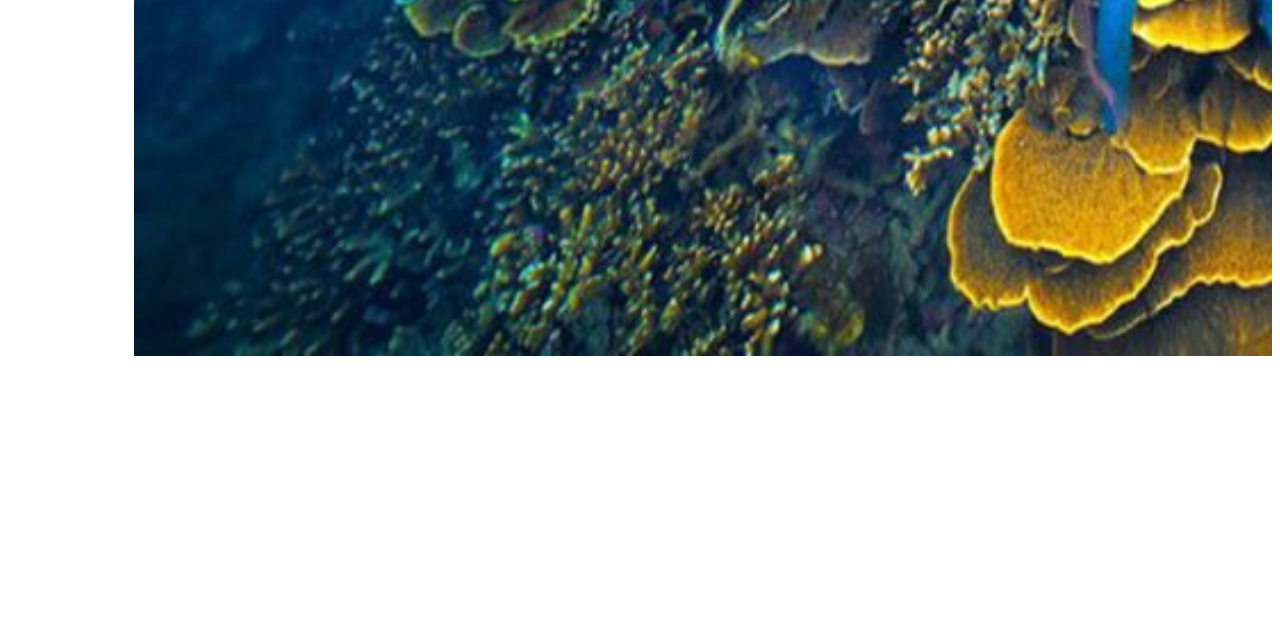
==== commit 6b3a5c26: "add font" ====
--- a/index.html
+++ b/index.html
@@ -4,6 +4,7 @@
     <meta charset="UTF-8">
     <meta http-equiv="X-UA-Compatible" content="IE=edge">
     <meta name="viewport" content="width=device-width, initial-scale=1.0">
+    <meta name="description" content="Travel in Viet Nam">
     <title>Travel in Viet Nam</title>
     <!--Bootstrap-->
     <link href="https://cdn.jsdelivr.net/npm/bootstrap@5.1.3/dist/css/bootstrap.min.css" rel="stylesheet" integrity="sha384-1BmE4kWBq78iYhFldvKuhfTAU6auU8tT94WrHftjDbrCEXSU1oBoqyl2QvZ6jIW3" crossorigin="anonymous">
@@ -13,6 +14,10 @@
     <link rel="stylesheet" href="css/Mobile.css">
     <!-- Add icon library -->
     <link rel="stylesheet" href="https://cdnjs.cloudflare.com/ajax/libs/font-awesome/4.7.0/css/font-awesome.min.css">
+    <!--gg font-->
+    <link rel="preconnect" href="https://fonts.googleapis.com">
+    <link rel="preconnect" href="https://fonts.gstatic.com" crossorigin>
+    <link href="https://fonts.googleapis.com/css2?family=VT323&display=swap" rel="stylesheet">
 </head>
 <body>
     <nav>
--- a/css/Desktop.css
+++ b/css/Desktop.css
@@ -72,8 +72,9 @@
         text-transform: uppercase;
         text-align: center;
         text-shadow: 5px 5px 10px black;
-        margin: 12% auto 7% auto;
-        font-size: 70px;
+        margin: 10% auto 5% auto;
+        font-size: 100px;
+        font-family: 'VT323', monospace;
     }
     main button {
         display: block;
--- a/css/Tablet.css
+++ b/css/Tablet.css
@@ -65,7 +65,8 @@
         text-align: center;
         text-shadow: 5px 5px 10px black;
         margin: 15% auto 5% auto;
-        font-size: 60px;
+        font-size: 70px;
+        font-family: 'VT323', monospace;
     }
     main button {
         display: block;
--- a/css/Mobile.css
+++ b/css/Mobile.css
@@ -12,7 +12,7 @@
     .col-12 {width: 100%;}
 
 body {
-    background-image: url("/image/Vietnamese\ Landscape.jpg");
+    background-image: url("/image/vietnamese\ landscape.jpg");
     background-repeat: no-repeat;
     background-attachment: fixed;
     background-size:cover;
@@ -94,12 +94,13 @@
         text-align: center;
         text-shadow: 5px 5px 10px black;
         margin: 10% auto 5% auto;
-        font-size: 9vw;
+        font-size: 10vw;
+        font-family: 'VT323', monospace;
     }
     main button {
         display: block;
         margin: 0 auto 20% auto;
-        color: aliceblue;
+        color: rgb(55, 55, 56);
         background-color: #326080;
         border-radius: 20px;
         width: 50%;
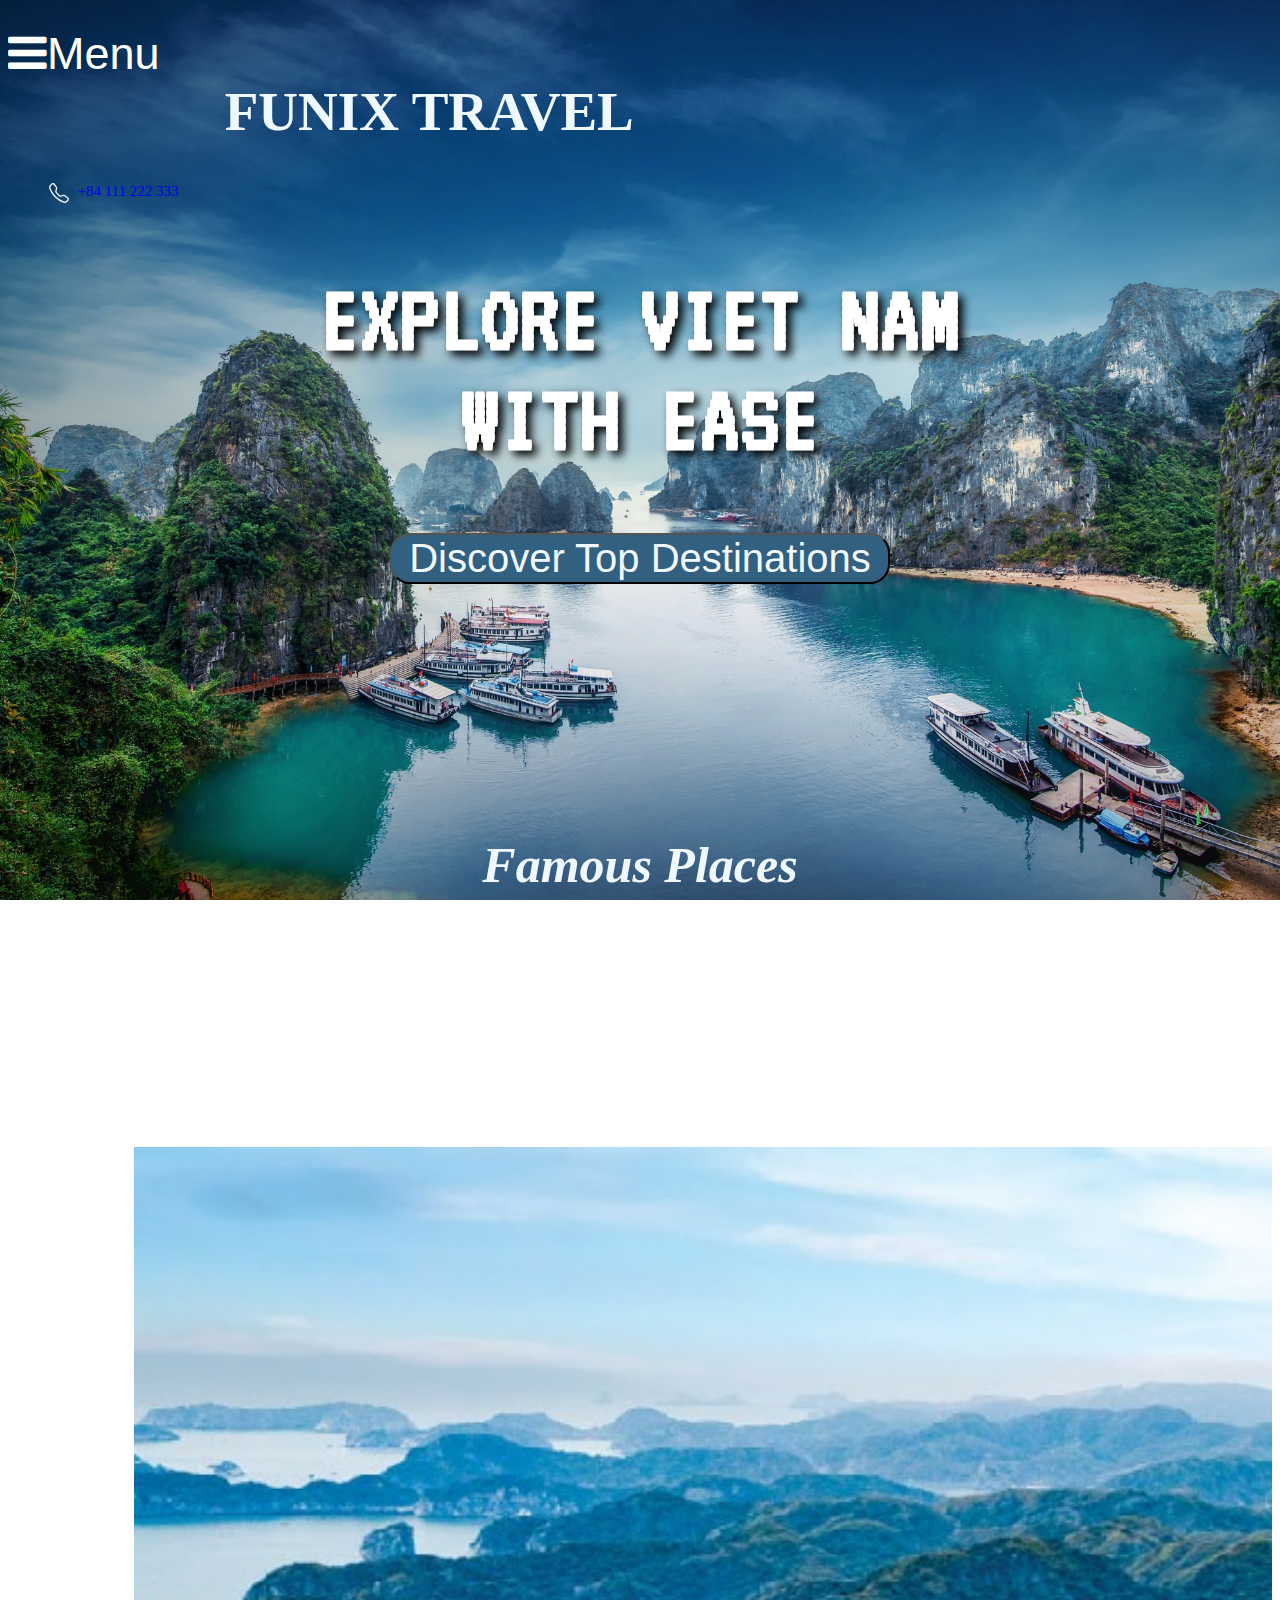
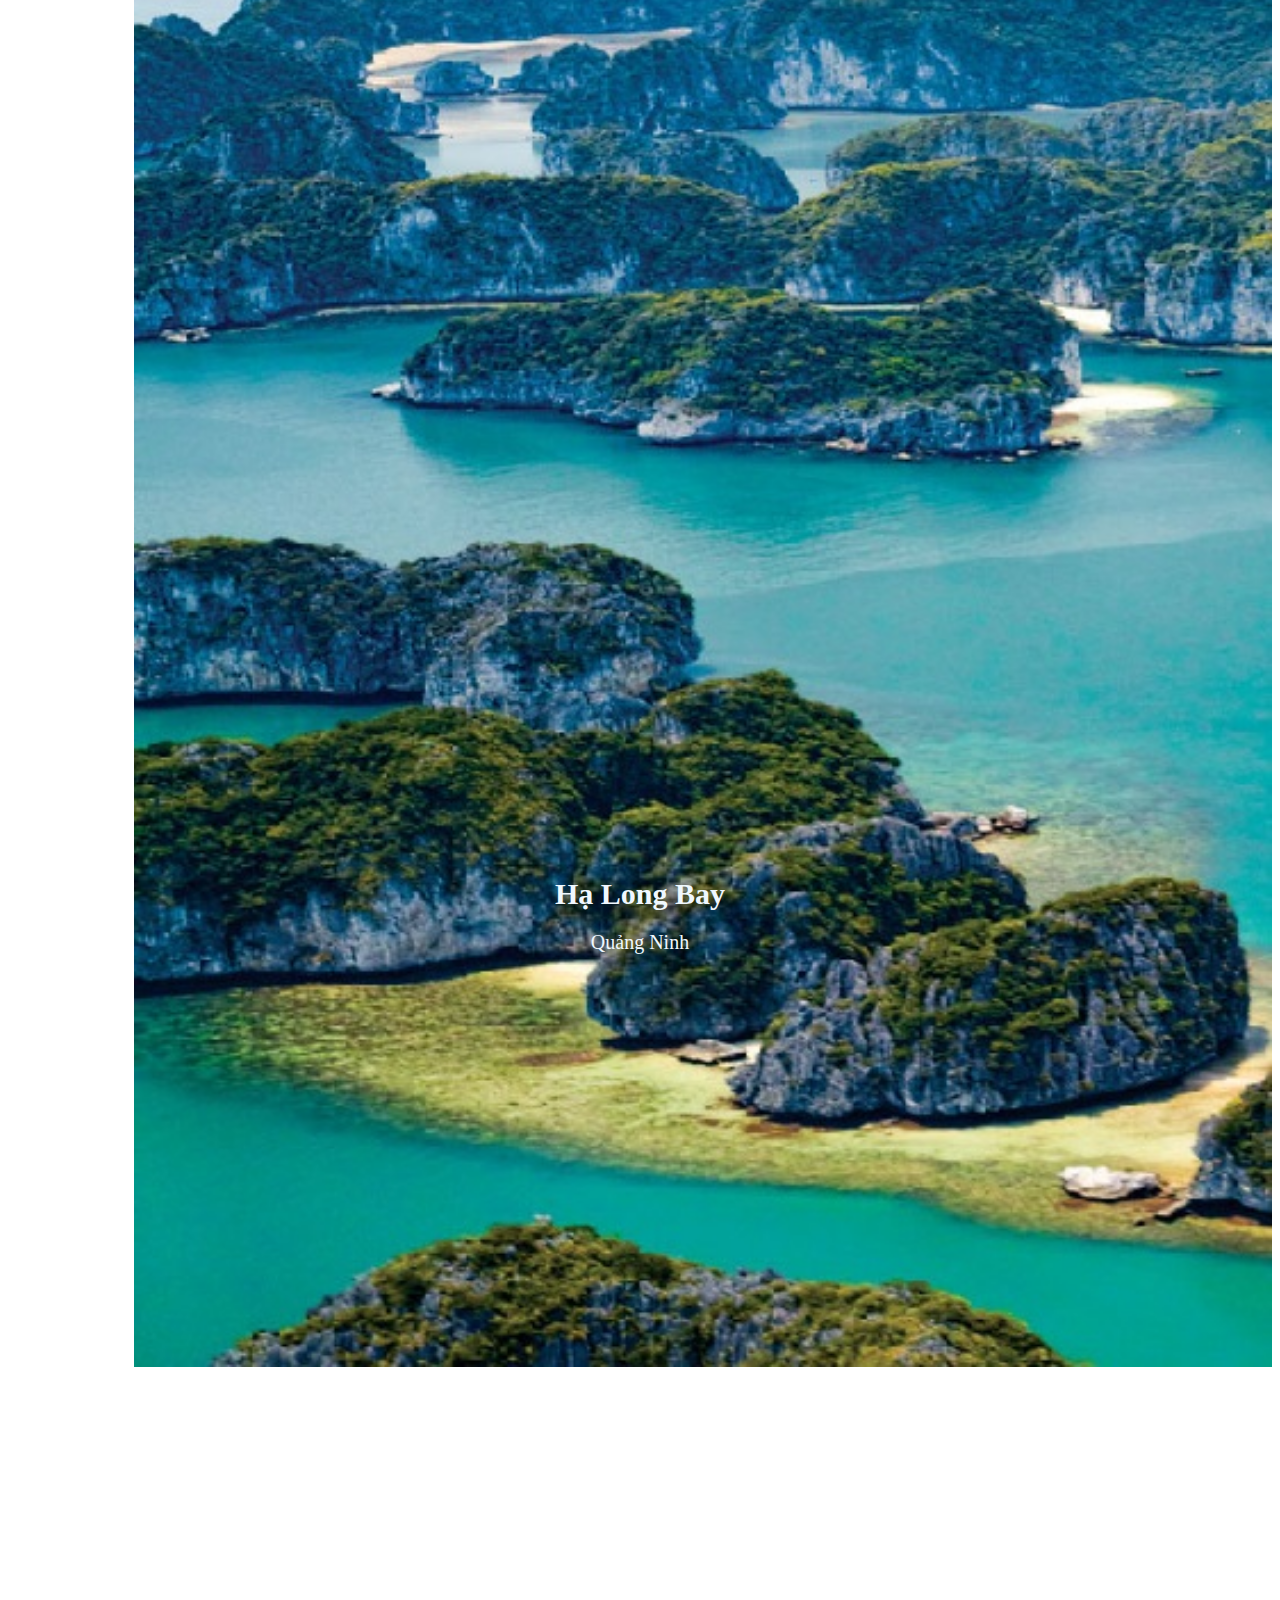
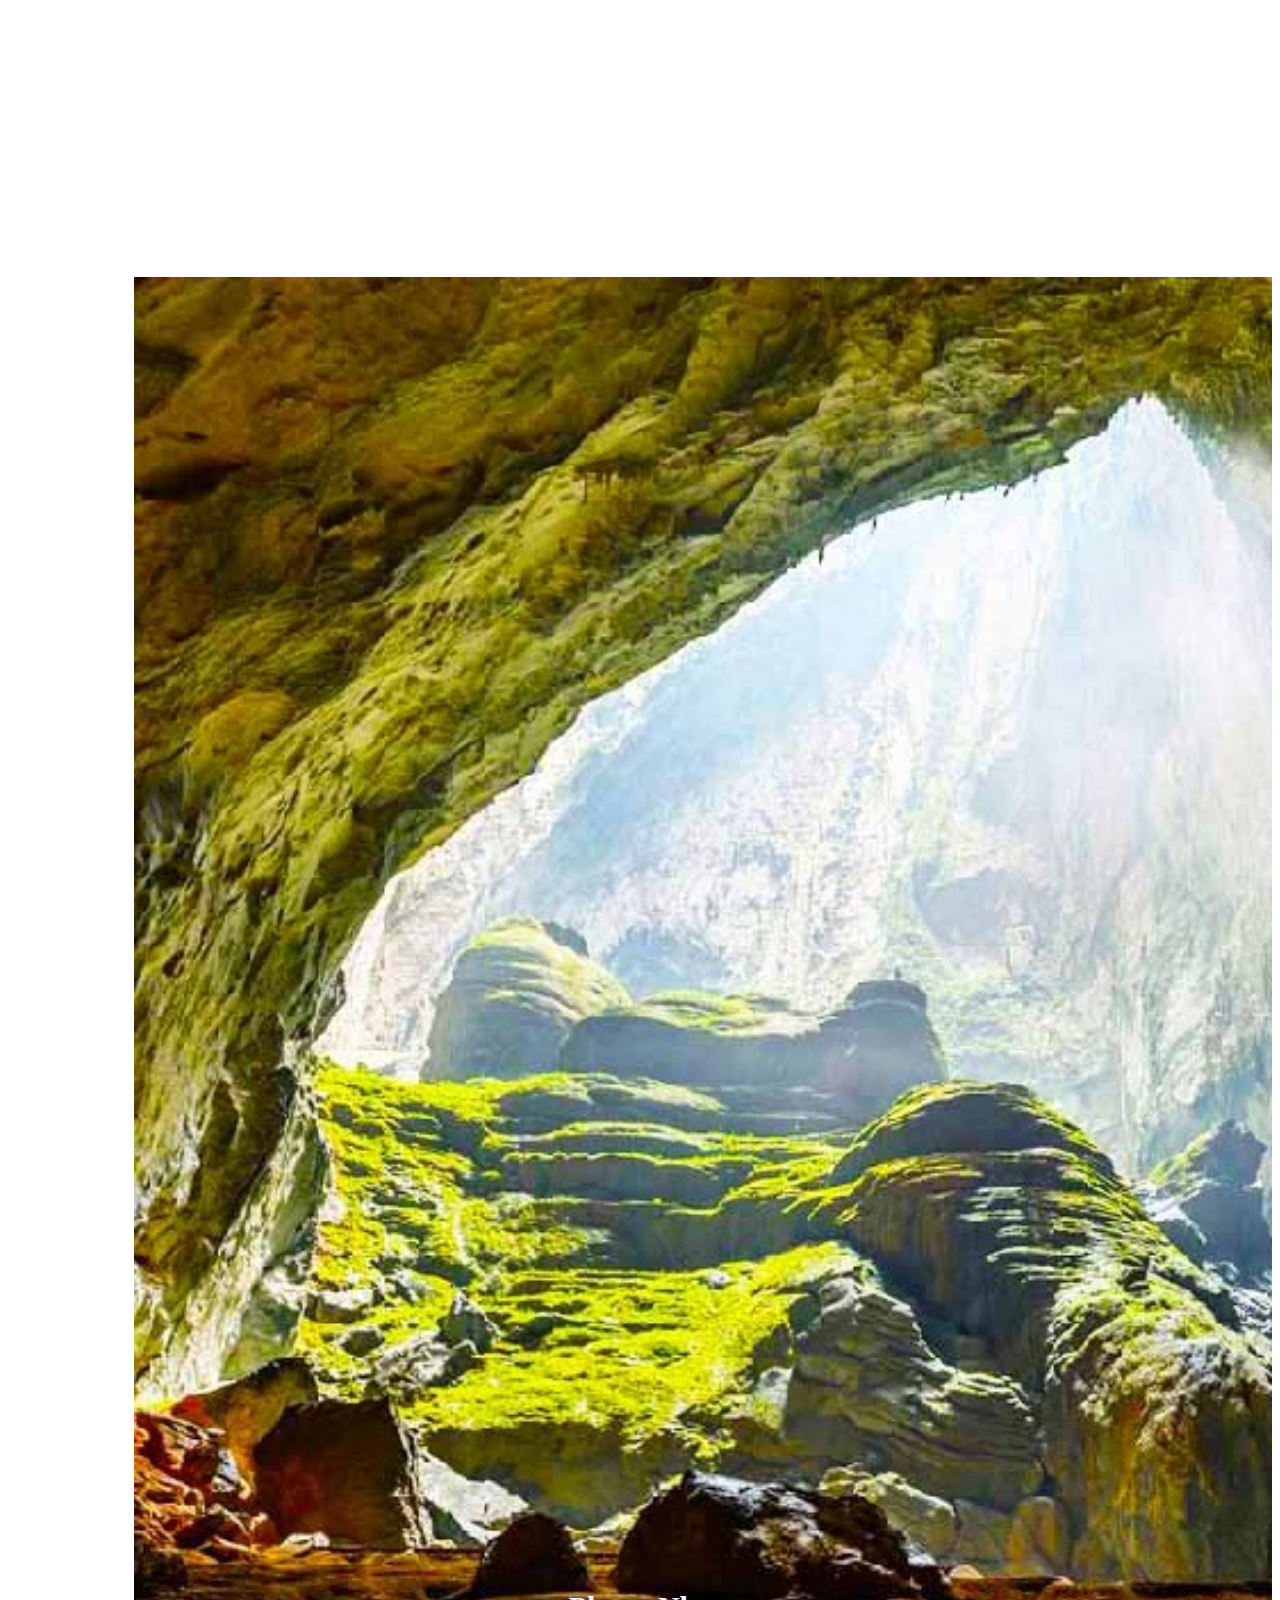
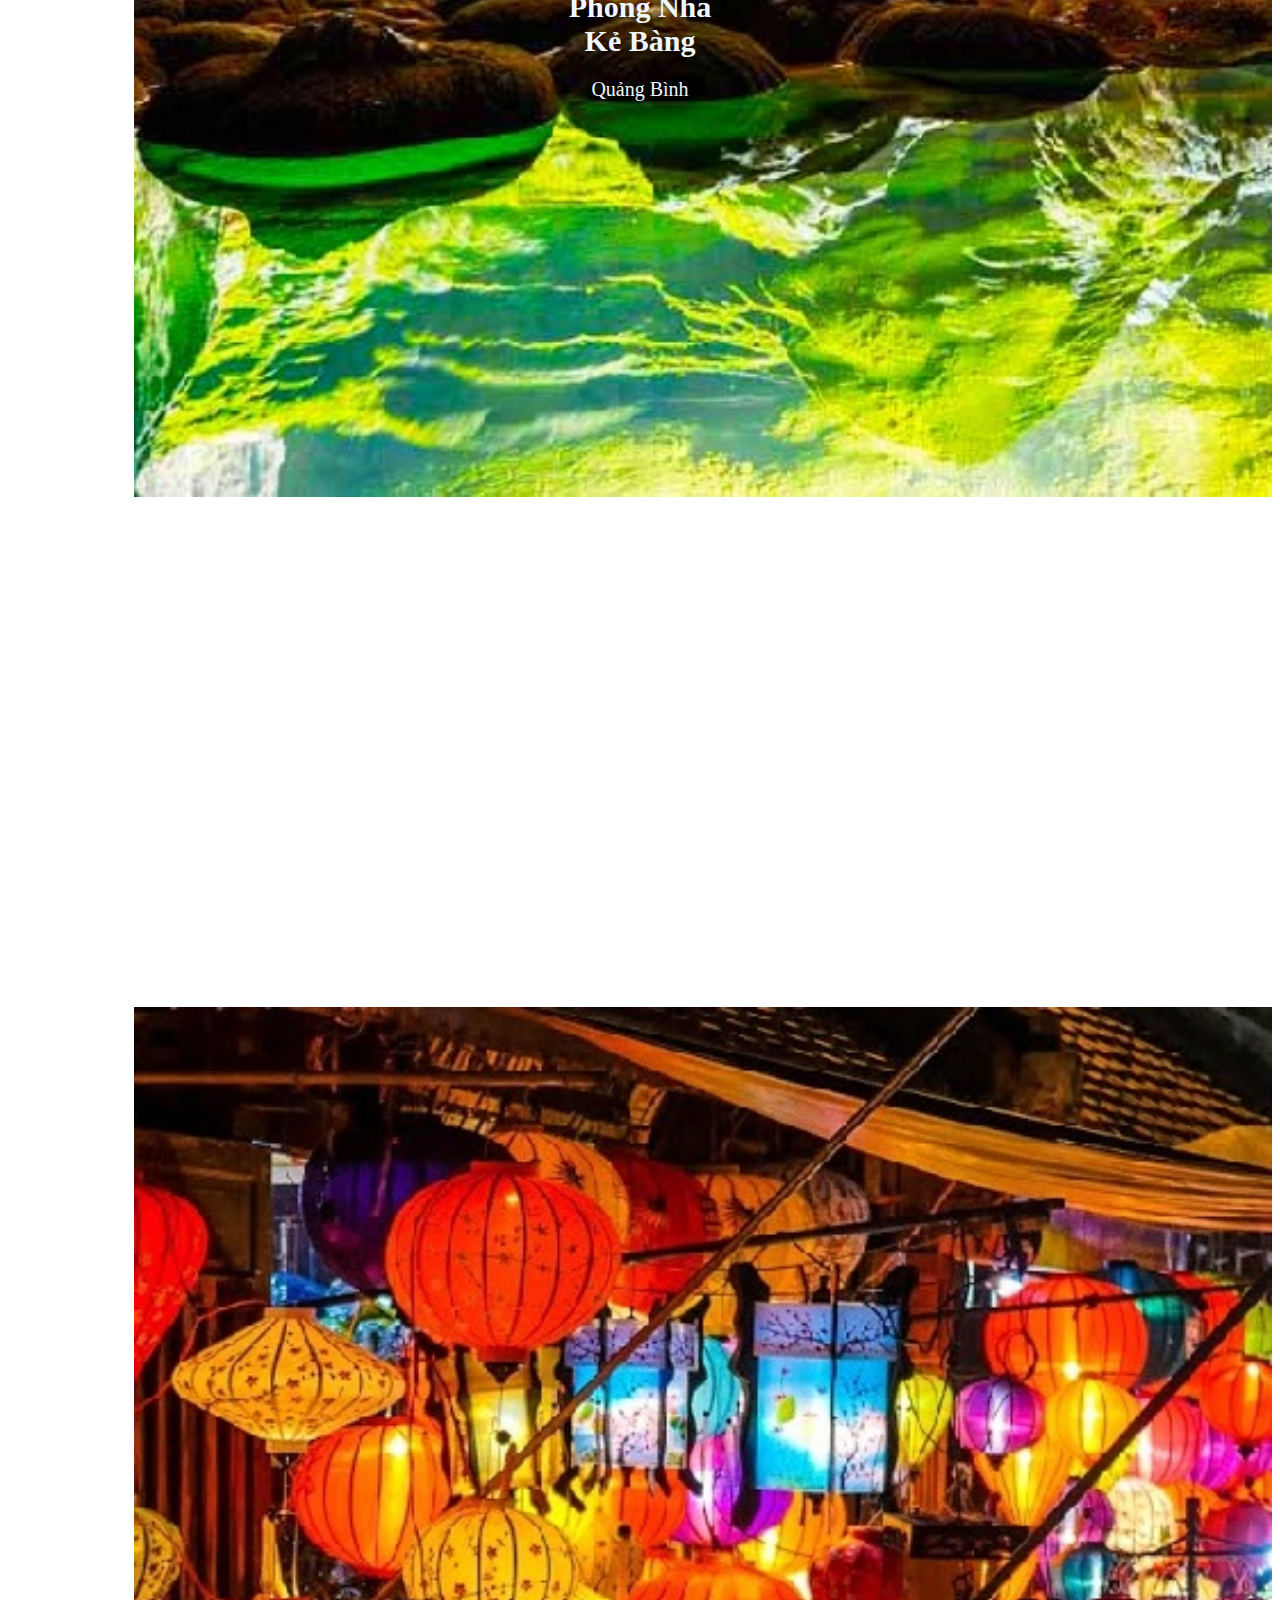
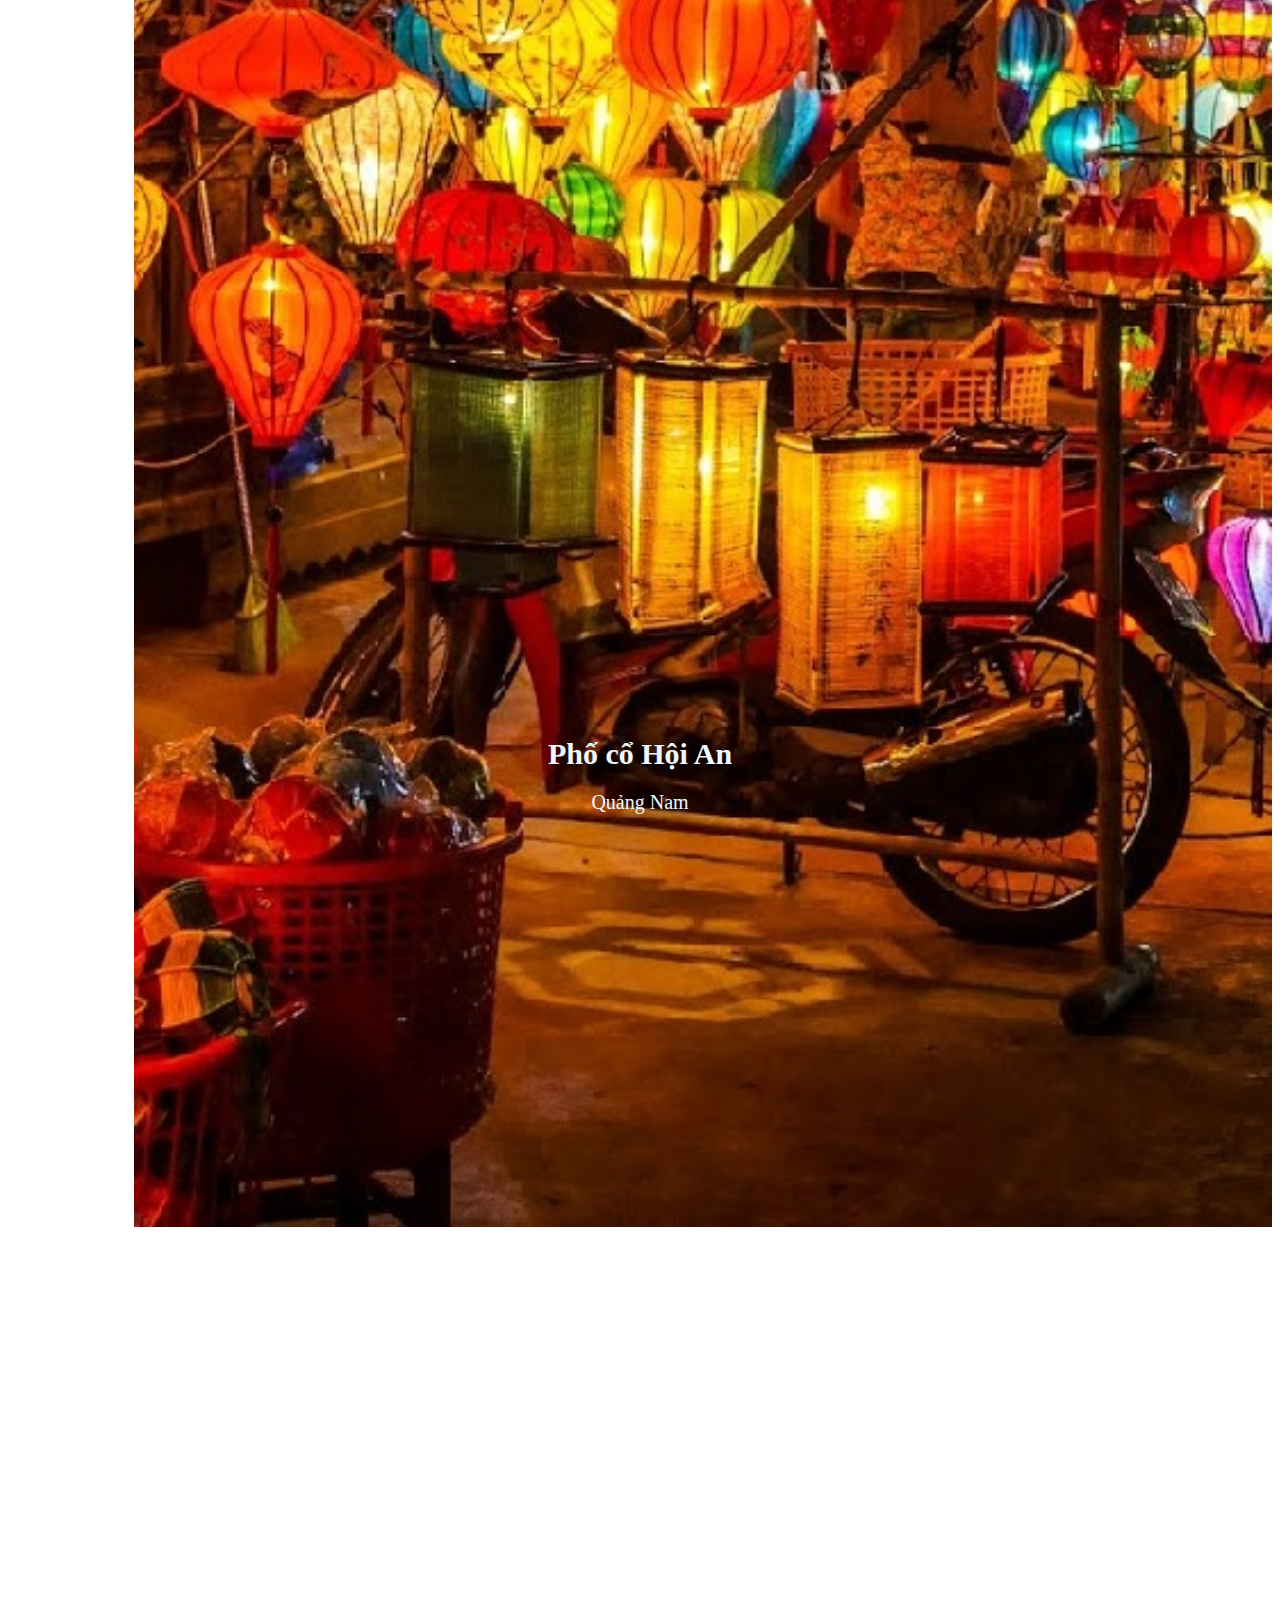
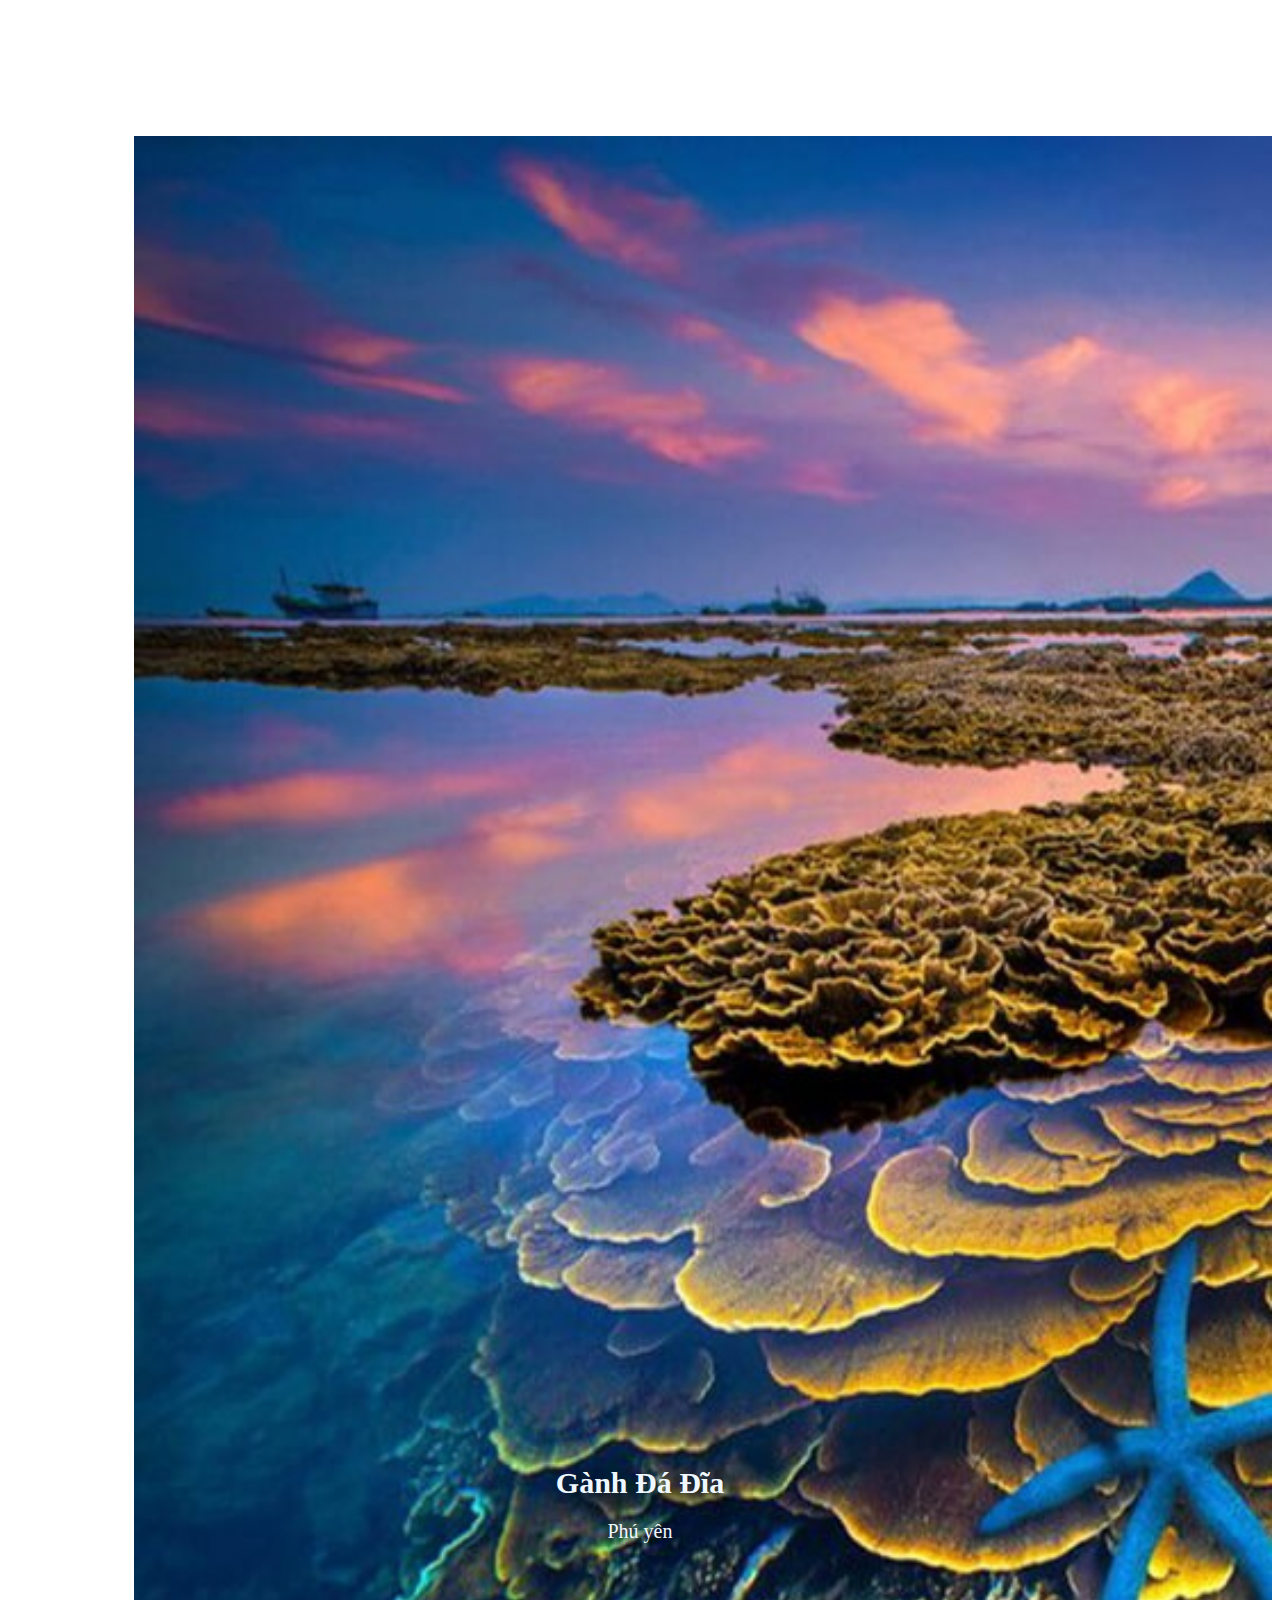
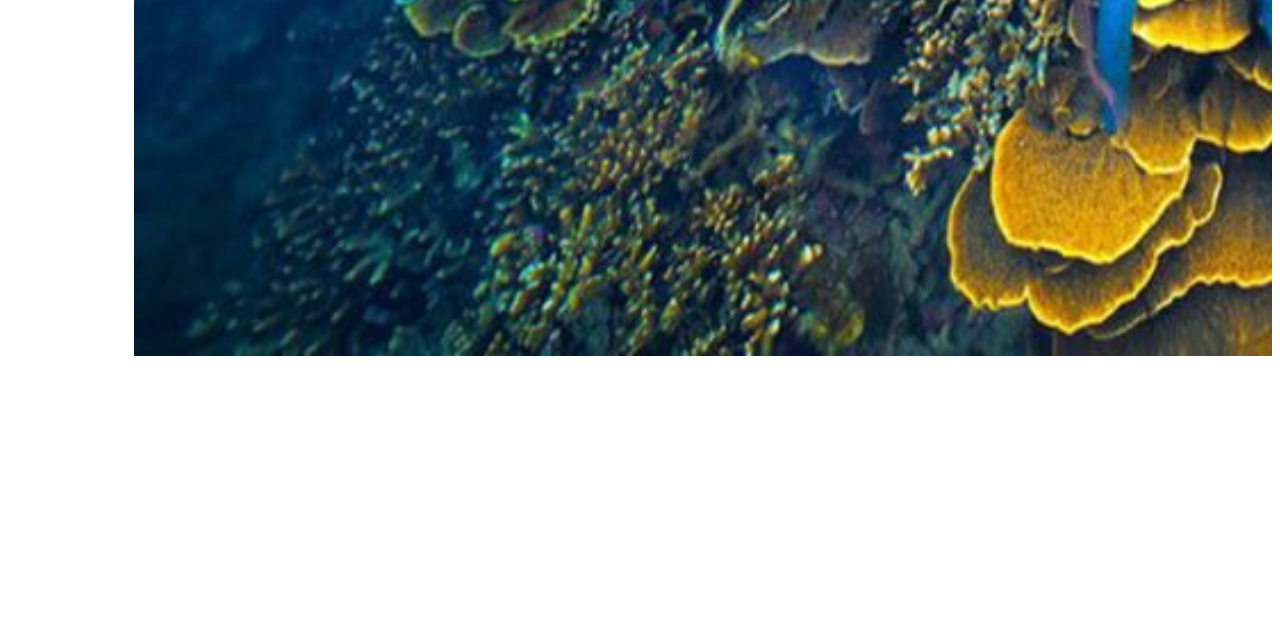
==== commit 41bf3f29: "add gg console" ====
--- a/index.html
+++ b/index.html
@@ -5,6 +5,7 @@
     <meta http-equiv="X-UA-Compatible" content="IE=edge">
     <meta name="viewport" content="width=device-width, initial-scale=1.0">
     <meta name="description" content="Travel in Viet Nam">
+    <meta name="google-site-verification" content="GnGPrrlZcUEUS33NFc0iKBIT2iM_ZnUBHring2i5vTA" />
     <title>Travel in Viet Nam</title>
     <!--Bootstrap-->
     <link href="https://cdn.jsdelivr.net/npm/bootstrap@5.1.3/dist/css/bootstrap.min.css" rel="stylesheet" integrity="sha384-1BmE4kWBq78iYhFldvKuhfTAU6auU8tT94WrHftjDbrCEXSU1oBoqyl2QvZ6jIW3" crossorigin="anonymous">
@@ -55,7 +56,7 @@
         <h3>Famous Places</h3>
         <div class="row">
             <div class="famous-place col-md-6 col-lg-3">
-                <img class="f-img" src="/image/Ha Long bay.jpg" alt="Ha long img">
+                <img class="f-img" src="./image/Ha Long bay.jpg" alt="Ha long img">
                 <div class="famous-location">
                     <p class="location-txt1">Hạ Long Bay</p>
                     <p class="location-txt2">Quảng Ninh</p>
@@ -63,7 +64,7 @@
                 </div>
             </div>
             <div class="famous-place col-md-6 col-lg-3">
-                <img class="f-img" src="/image/Phong Nha-Ke Bang.jpg" alt="Phong Nha Ke bang img">
+                <img class="f-img" src="./image/Phong Nha-Ke Bang.jpg" alt="Phong Nha Ke bang img">
                 <div class="famous-location">
                     <p class="location-txt1">Phong Nha<br>Kẻ Bàng</p>
                     <p class="location-txt2">Quảng Bình</p>
@@ -71,7 +72,7 @@
                 </div>
             </div>
             <div class="famous-place col-md-6 col-lg-3">
-                <img class="f-img" src="/image/Hoi An ancient town.jpg" alt="hoi an img">
+                <img class="f-img" src="./image/Hoi An ancient town.jpg" alt="hoi an img">
                 <div class="famous-location">
                     <p class="location-txt1">Phố cổ Hội An</p>
                     <p class="location-txt2">Quảng Nam</p>
@@ -79,7 +80,7 @@
                 </div>
             </div>
             <div class="famous-place col-md-6 col-lg-3">
-                <img class="f-img" src="/image/Phu Yen.jpg" alt="phu yen img">
+                <img class="f-img" src="./image/Phu Yen.jpg" alt="phu yen img">
                 <div class="famous-location">
                     <p class="location-txt1">Gành Đá Đĩa</p>
                     <p class="location-txt2">Phú yên</p>
--- a/css/Mobile.css
+++ b/css/Mobile.css
@@ -12,7 +12,7 @@
     .col-12 {width: 100%;}
 
 body {
-    background-image: url("/image/vietnamese\ landscape.jpg");
+    background-image: url("../image/Vietnamese\ Landscape.jpg");
     background-repeat: no-repeat;
     background-attachment: fixed;
     background-size:cover;
